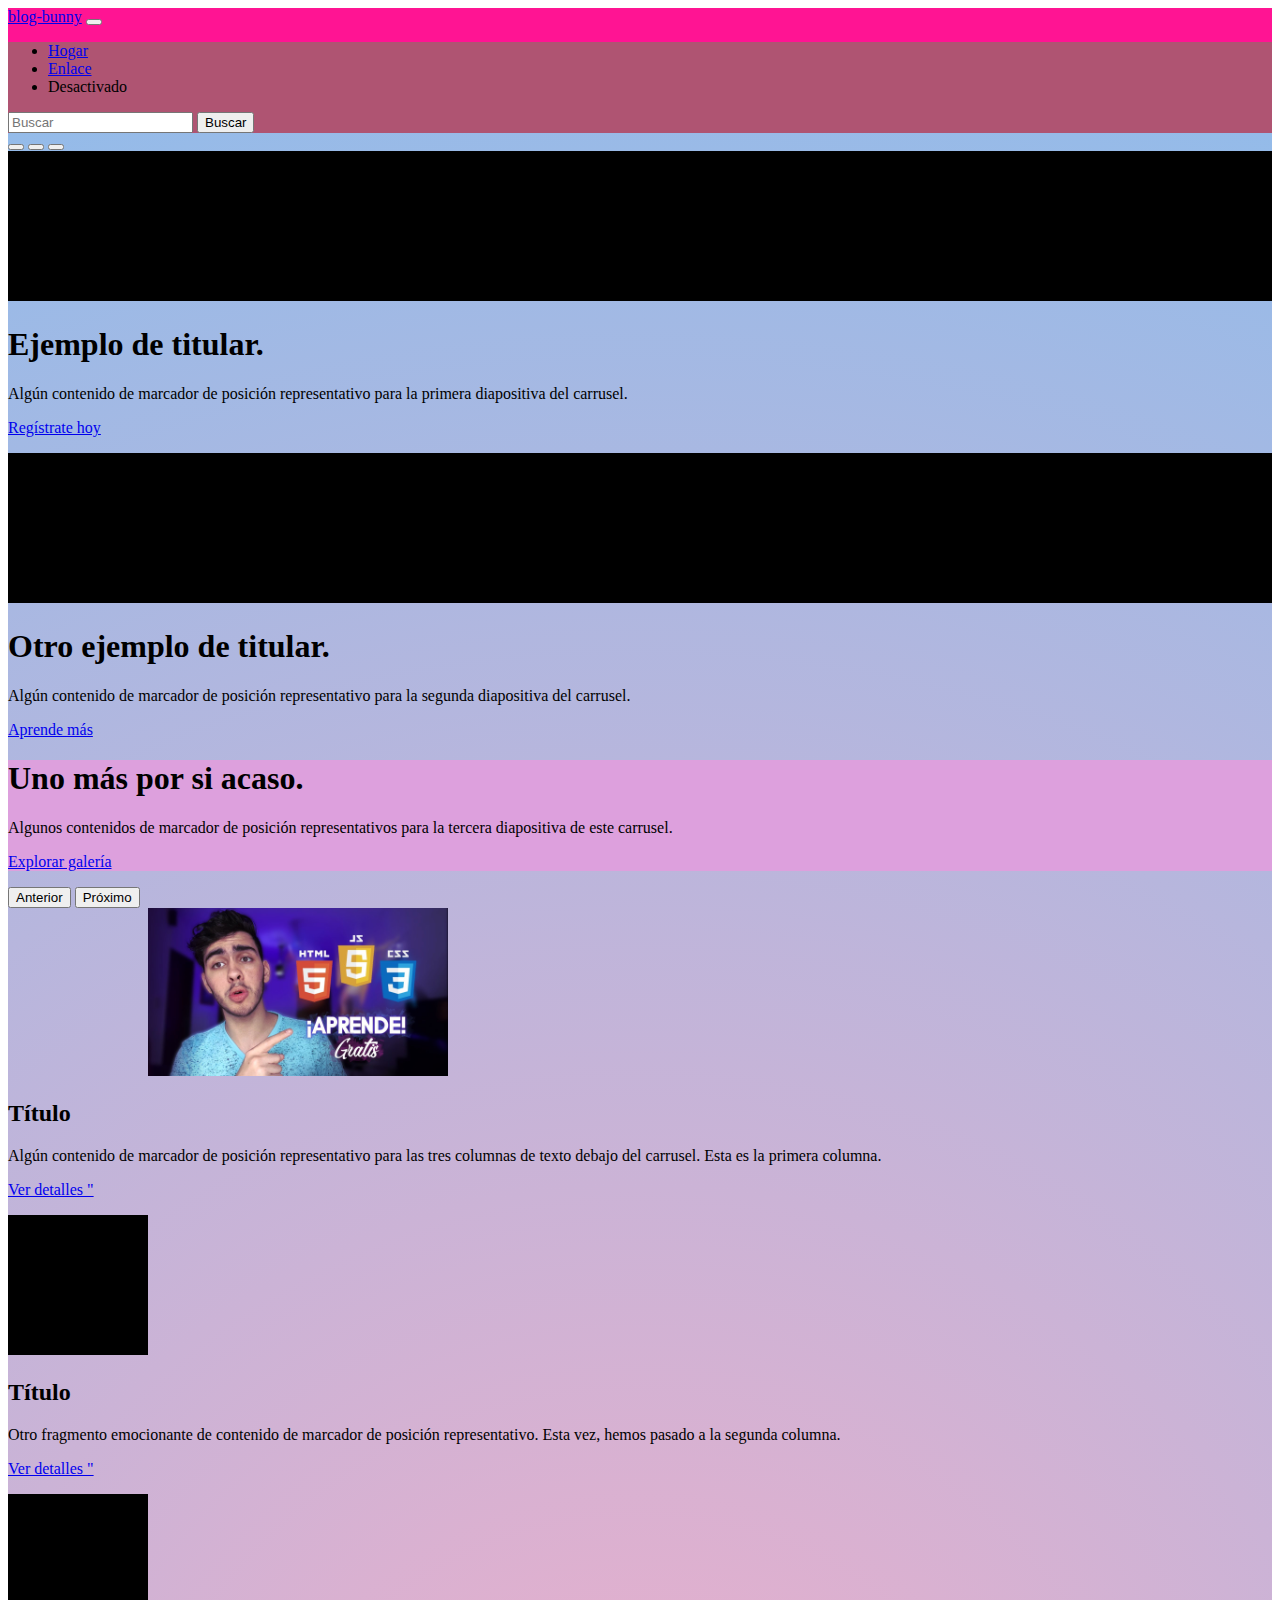
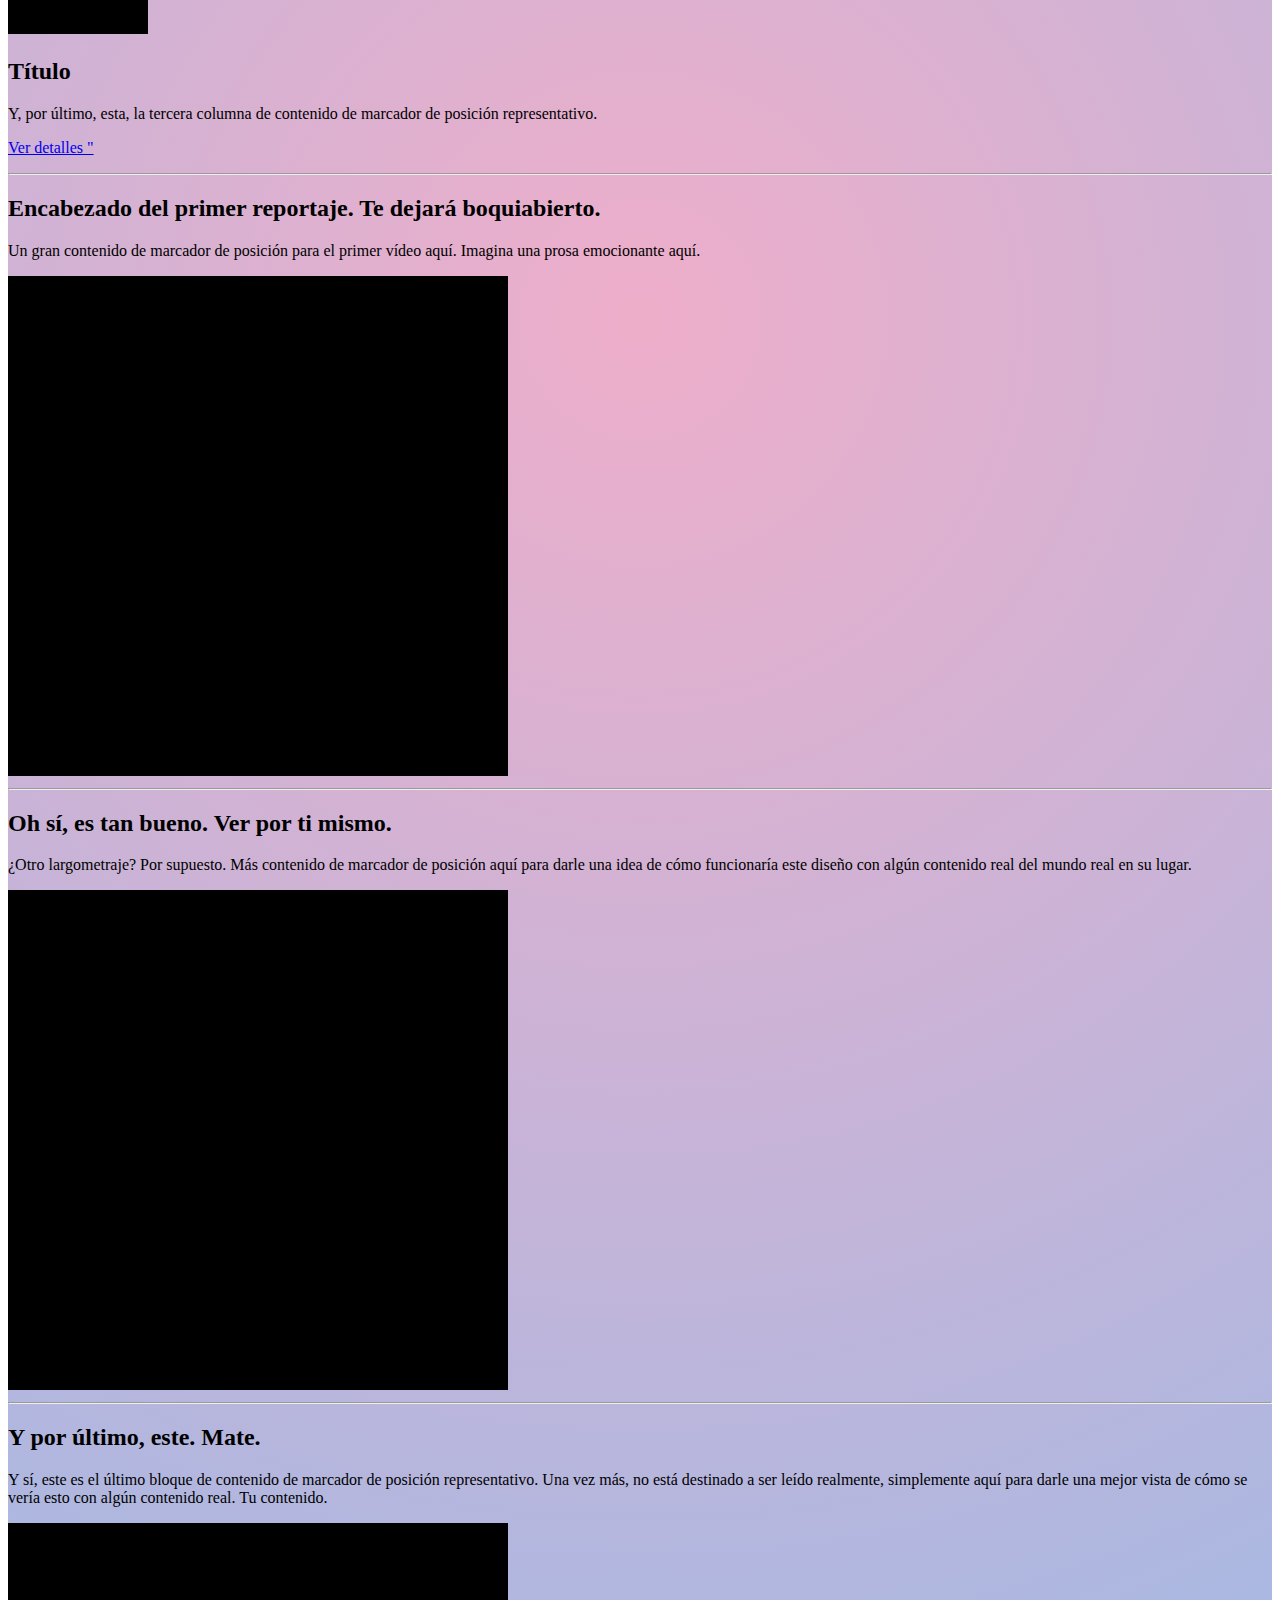
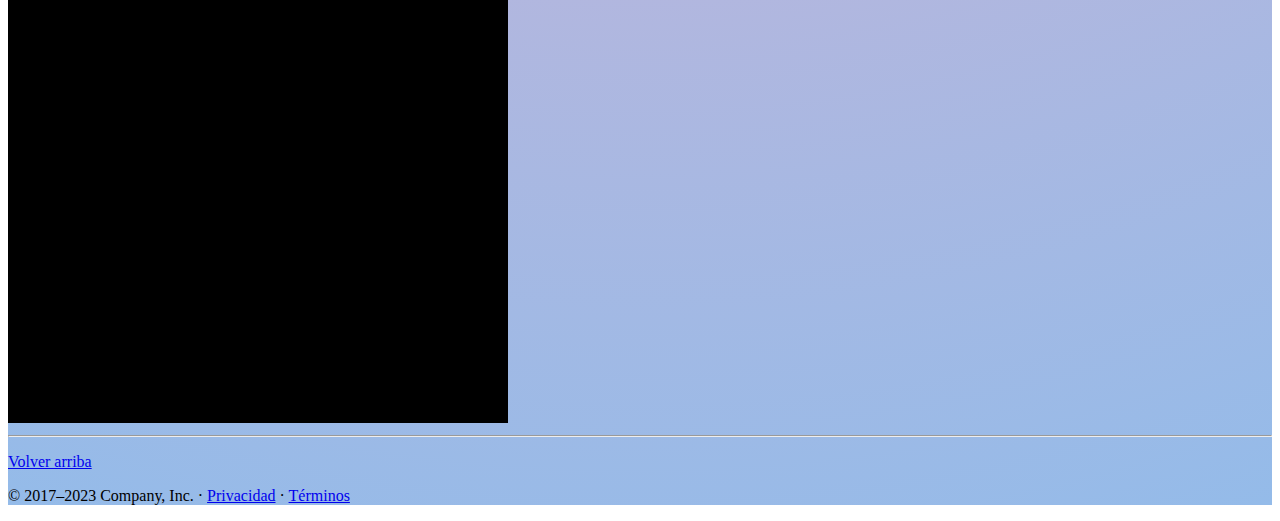
==== index.html @ 1f2a14ba "pagina principal,nv,main,etc" ====
<!DOCTYPE html>
<html lang="en">
<head>
    <meta charset="UTF-8">
    <meta http-equiv="X-UA-Compatible" content="IE=edge">
    <meta name="viewport" content="width=device-width, initial-scale=1.0">
    <title>cursos</title>
    <!-- css -->
    <link rel="stylesheet" href="style.css">
    <!--bootstrap-->
    <link href="https://cdn.jsdelivr.net/npm/bootstrap@5.3.0-alpha3/dist/css/bootstrap.min.css" rel="stylesheet" integrity="sha384-KK94CHFLLe+nY2dmCWGMq91rCGa5gtU4mk92HdvYe+M/SXH301p5ILy+dN9+nJOZ" crossorigin="anonymous">
    <!--icon-->
    <link rel="shortcut icon" href="img/icon.jpg" type="image/x-icon">

</head>
<body>
    
    <header data-bs-theme="dark" >
        <nav class="navbar navbar-expand-md navbar-dark fixed-top bg-dark ">
          <div style="background-color: deeppink;" class="container-fluid ">
            <a class="navbar-brand" href="#"><font style="vertical-align: inherit;background-color: deeppink;"><font style="vertical-align: inherit;">blog-bunny</font></font></a>
            <button class="navbar-toggler" type="button" data-bs-toggle="collapse" data-bs-target="#navbarCollapse" aria-controls="navbarCollapse" aria-expanded="false" aria-label="Navegación de palanca">
              <span class="navbar-toggler-icon"></span>
            </button>
            <div style="background-color: rgb(175, 84, 114);" class="collapse navbar-collapse " id="navbarCollapse">
              <ul class="navbar-nav me-auto mb-2 mb-md-0">
                <li class="nav-item">
                  <a class="nav-link active" aria-current="page" href="#"><font style="vertical-align: inherit;"><font style="vertical-align: inherit;">Hogar</font></font></a>
                </li>
                <li class="nav-item">
                  <a class="nav-link" href="#"><font style="vertical-align: inherit;"><font style="vertical-align: inherit;">Enlace</font></font></a>
                </li>
                <li class="nav-item">
                  <a class="nav-link disabled"><font style="vertical-align: inherit;"><font style="vertical-align: inherit;">Desactivado</font></font></a>
                </li>
              </ul>
              <form class="d-flex" role="search">
                <input class="form-control me-2" type="search" placeholder="Buscar" aria-label="Buscar">
                <button class="btn btn-outline-success" type="submit"><font style="vertical-align: inherit;"><font style="vertical-align: inherit;">Buscar</font></font></button>
              </form>
            </div>
          </div>
        </nav>
      </header>
      <main>

        <div id="myCarousel" class="carousel slide" data-bs-ride="carousel">
          <div class="carousel-indicators">
            <button type="button" data-bs-target="#myCarousel" data-bs-slide-to="0" class="" aria-label="Diapositiva 1"></button>
            <button type="button" data-bs-target="#myCarousel" data-bs-slide-to="1" aria-label="Diapositiva 2" class=""></button>
            <button type="button" data-bs-target="#myCarousel" data-bs-slide-to="2" aria-label="Diapositiva 3" class="active" aria-current="true"></button>
          </div>
          <div class="carousel-inner">
            <div class="carousel-item">
              <svg class="bd-placeholder-img" width="100%" height="100%" xmlns="http://www.w3.org/2000/svg" aria-hidden="true" preserveAspectRatio="xMidYMid slice" focusable="false"><rect width="100%" height="100%" fill="var(--bs-secondary-color)"></rect></svg>
              <div class="container">
                <div class="carousel-caption text-start">
                  <h1><font style="vertical-align: inherit;"><font style="vertical-align: inherit;">Ejemplo de titular.</font></font></h1>
                  <p><font style="vertical-align: inherit;"><font style="vertical-align: inherit;">Algún contenido de marcador de posición representativo para la primera diapositiva del carrusel.</font></font></p>
                  <p><a class="btn btn-lg btn-primary" href="#"><font style="vertical-align: inherit;"><font style="vertical-align: inherit;">Regístrate hoy</font></font></a></p>
                </div>
              </div>
            </div>
            <div class="carousel-item">
              <svg class="bd-placeholder-img" width="100%" height="100%" xmlns="http://www.w3.org/2000/svg" aria-hidden="true" preserveAspectRatio="xMidYMid slice" focusable="false"><rect width="100%" height="100%" fill="var(--bs-secondary-color)"></rect></svg>
              <div class="container">
                <div class="carousel-caption">
                  <h1><font style="vertical-align: inherit;"><font style="vertical-align: inherit;">Otro ejemplo de titular.</font></font></h1>
                  <p><font style="vertical-align: inherit;"><font style="vertical-align: inherit;">Algún contenido de marcador de posición representativo para la segunda diapositiva del carrusel.</font></font></p>
                  <p><a class="btn btn-lg btn-primary" href="#"><font style="vertical-align: inherit;"><font style="vertical-align: inherit;">Aprende más</font></font></a></p>
                </div>
              </div>
            </div>
            <div style="background-color: plum;" class="carousel-item active>
              <svg class="bd-placeholder-img" width="100%" height="100%" xmlns="http://www.w3.org/2000/svg" aria-hidden="true" preserveAspectRatio="xMidYMid slice" focusable="false"><rect width="100%" height="100%" fill="var(--bs-secondary-color)"></rect></svg>
              <div class="container">
                <div class="carousel-caption text-end">
                  <h1><font style="vertical-align: inherit;"><font style="vertical-align: inherit;">Uno más por si acaso.</font></font></h1>
                  <p><font style="vertical-align: inherit;"><font style="vertical-align: inherit;">Algunos contenidos de marcador de posición representativos para la tercera diapositiva de este carrusel.</font></font></p>
                  <p><a class="btn btn-lg btn-primary" href="#"><font style="vertical-align: inherit;"><font style="vertical-align: inherit;">Explorar galería</font></font></a></p>
                </div>
              </div>
            </div>
          </div>
          <button class="carousel-control-prev" type="button" data-bs-target="#myCarousel" data-bs-slide="prev">
            <span class="carousel-control-prev-icon" aria-hidden="true"></span>
            <span class="visually-hidden"><font style="vertical-align: inherit;"><font style="vertical-align: inherit;">Anterior</font></font></span>
          </button>
          <button class="carousel-control-next" type="button" data-bs-target="#myCarousel" data-bs-slide="next">
            <span class="carousel-control-next-icon" aria-hidden="true"></span>
            <span class="visually-hidden"><font style="vertical-align: inherit;"><font style="vertical-align: inherit;">Próximo</font></font></span>
          </button>
        </div>
      
      
        <!-- cuerpo de pagina
        ================================================== -->
        <!--  -->
      
        <div class="container marketing">
      
          <!-- Three columns of text below the carousel -->
          <div class="row">
            <div class="col-lg-4">
              <svg class="bd-placeholder-img rounded-circle" width="140" height="140" xmlns="http://www.w3.org/2000/svg" role="img" aria-label="Marcador de posición" preserveAspectRatio="xMidYMid slice" focusable="false"><img style="width: 300px;" src="img/dalto.jpg" alt=""><title>Placeholder</title><rect width="100%" height="100%" fill="var(--bs-secondary-color)"></rect></svg>
              <h2 class="fw-normal"><font style="vertical-align: inherit;"><font style="vertical-align: inherit;">Título</font></font></h2>
              <p><font style="vertical-align: inherit;"><font style="vertical-align: inherit;">Algún contenido de marcador de posición representativo para las tres columnas de texto debajo del carrusel. </font><font style="vertical-align: inherit;">Esta es la primera columna.</font></font></p>
              <p><a class="btn btn-secondary" href="#"><font style="vertical-align: inherit;"><font style="vertical-align: inherit;">Ver detalles "</font></font></a></p>
            </div><!-- /.col-lg-4 -->
            <div class="col-lg-4">
              <svg class="bd-placeholder-img rounded-circle" width="140" height="140" xmlns="http://www.w3.org/2000/svg" role="img" aria-label="Marcador de posición" preserveAspectRatio="xMidYMid slice" focusable="false"><title>Placeholder</title><rect width="100%" height="100%" fill="var(--bs-secondary-color)"></rect></svg>
              <h2 class="fw-normal"><font style="vertical-align: inherit;"><font style="vertical-align: inherit;">Título</font></font></h2>
              <p><font style="vertical-align: inherit;"><font style="vertical-align: inherit;">Otro fragmento emocionante de contenido de marcador de posición representativo. </font><font style="vertical-align: inherit;">Esta vez, hemos pasado a la segunda columna.</font></font></p>
              <p><a class="btn btn-secondary" href="#"><font style="vertical-align: inherit;"><font style="vertical-align: inherit;">Ver detalles "</font></font></a></p>
            </div><!-- /.col-lg-4 -->
            <div class="col-lg-4">
              <svg class="bd-placeholder-img rounded-circle" width="140" height="140" xmlns="http://www.w3.org/2000/svg" role="img" aria-label="Marcador de posición" preserveAspectRatio="xMidYMid slice" focusable="false"><title>Placeholder</title><rect width="100%" height="100%" fill="var(--bs-secondary-color)"></rect></svg>
              <h2 class="fw-normal"><font style="vertical-align: inherit;"><font style="vertical-align: inherit;">Título</font></font></h2>
              <p><font style="vertical-align: inherit;"><font style="vertical-align: inherit;">Y, por último, esta, la tercera columna de contenido de marcador de posición representativo.</font></font></p>
              <p><a class="btn btn-secondary" href="#"><font style="vertical-align: inherit;"><font style="vertical-align: inherit;">Ver detalles "</font></font></a></p>
            </div><!-- /.col-lg-4 -->
          </div><!-- /.row -->
      
      
          <!-- START THE FEATURETTES -->
      
          <hr class="featurette-divider">
      
          <div class="row featurette">
            <div class="col-md-7">
              <h2 class="featurette-heading fw-normal lh-1"><font style="vertical-align: inherit;"><font style="vertical-align: inherit;">Encabezado del primer reportaje. </font></font><span class="text-body-secondary"><font style="vertical-align: inherit;"><font style="vertical-align: inherit;">Te dejará boquiabierto.</font></font></span></h2>
              <p class="lead"><font style="vertical-align: inherit;"><font style="vertical-align: inherit;">Un gran contenido de marcador de posición para el primer vídeo aquí. </font><font style="vertical-align: inherit;">Imagina una prosa emocionante aquí.</font></font></p>
            </div>
            <div class="col-md-5">
              <svg class="bd-placeholder-img bd-placeholder-img-lg featurette-image img-fluid mx-auto" width="500" height="500" xmlns="http://www.w3.org/2000/svg" role="img" aria-label="Marcador de posición: 500x500" preserveAspectRatio="xMidYMid slice" focusable="false"><title>Placeholder</title><rect width="100%" height="100%" fill="var(--bs-secondary-bg)"></rect><text x="50%" y="50%" fill="var(--bs-secondary-color)" dy=".3em">500x500</text></svg>
            </div>
          </div>
      
          <hr class="featurette-divider">
      
          <div class="row featurette">
            <div class="col-md-7 order-md-2">
              <h2 class="featurette-heading fw-normal lh-1"><font style="vertical-align: inherit;"><font style="vertical-align: inherit;">Oh sí, es tan bueno. </font></font><span class="text-body-secondary"><font style="vertical-align: inherit;"><font style="vertical-align: inherit;">Ver por ti mismo.</font></font></span></h2>
              <p class="lead"><font style="vertical-align: inherit;"><font style="vertical-align: inherit;">¿Otro largometraje? </font><font style="vertical-align: inherit;">Por supuesto. </font><font style="vertical-align: inherit;">Más contenido de marcador de posición aquí para darle una idea de cómo funcionaría este diseño con algún contenido real del mundo real en su lugar.</font></font></p>
            </div>
            <div class="col-md-5 order-md-1">
              <svg class="bd-placeholder-img bd-placeholder-img-lg featurette-image img-fluid mx-auto" width="500" height="500" xmlns="http://www.w3.org/2000/svg" role="img" aria-label="Marcador de posición: 500x500" preserveAspectRatio="xMidYMid slice" focusable="false"><title>Placeholder</title><rect width="100%" height="100%" fill="var(--bs-secondary-bg)"></rect><text x="50%" y="50%" fill="var(--bs-secondary-color)" dy=".3em">500x500</text></svg>
            </div>
          </div>
      
          <hr class="featurette-divider">
      
          <div class="row featurette">
            <div class="col-md-7">
              <h2 class="featurette-heading fw-normal lh-1"><font style="vertical-align: inherit;"><font style="vertical-align: inherit;">Y por último, este. </font></font><span class="text-body-secondary"><font style="vertical-align: inherit;"><font style="vertical-align: inherit;">Mate.</font></font></span></h2>
              <p class="lead"><font style="vertical-align: inherit;"><font style="vertical-align: inherit;">Y sí, este es el último bloque de contenido de marcador de posición representativo. </font><font style="vertical-align: inherit;">Una vez más, no está destinado a ser leído realmente, simplemente aquí para darle una mejor vista de cómo se vería esto con algún contenido real. </font><font style="vertical-align: inherit;">Tu contenido.</font></font></p>
            </div>
            <div class="col-md-5">
              <svg class="bd-placeholder-img bd-placeholder-img-lg featurette-image img-fluid mx-auto" width="500" height="500" xmlns="http://www.w3.org/2000/svg" role="img" aria-label="Marcador de posición: 500x500" preserveAspectRatio="xMidYMid slice" focusable="false"><title>Placeholder</title><rect width="100%" height="100%" fill="var(--bs-secondary-bg)"></rect><text x="50%" y="50%" fill="var(--bs-secondary-color)" dy=".3em">500x500</text></svg>
            </div>
          </div>
      
          <hr class="featurette-divider">
      
          <!-- /END THE FEATURETTES -->
      
        </div><!-- /.container -->
      
      
        <!-- FOOTER -->
        <footer class="container">
          <p class="float-end"><a href="#"><font style="vertical-align: inherit;"><font style="vertical-align: inherit;">Volver arriba</font></font></a></p>
          <p><font style="vertical-align: inherit;"><font style="vertical-align: inherit;">© 2017–2023 Company, Inc. · </font></font><a href="#"><font style="vertical-align: inherit;"><font style="vertical-align: inherit;">Privacidad</font></font></a><font style="vertical-align: inherit;"><font style="vertical-align: inherit;"> · </font></font><a href="#"><font style="vertical-align: inherit;"><font style="vertical-align: inherit;">Términos</font></font></a></p>
        </footer>
      </main>
</body>
</html>
---- style.css ----
header{
    background-color: palevioletred;
}
main{
    background: rgb(238,174,202);
    background: radial-gradient(circle, rgba(238,174,202,1) 0%, rgba(148,187,233,1) 100%);
}
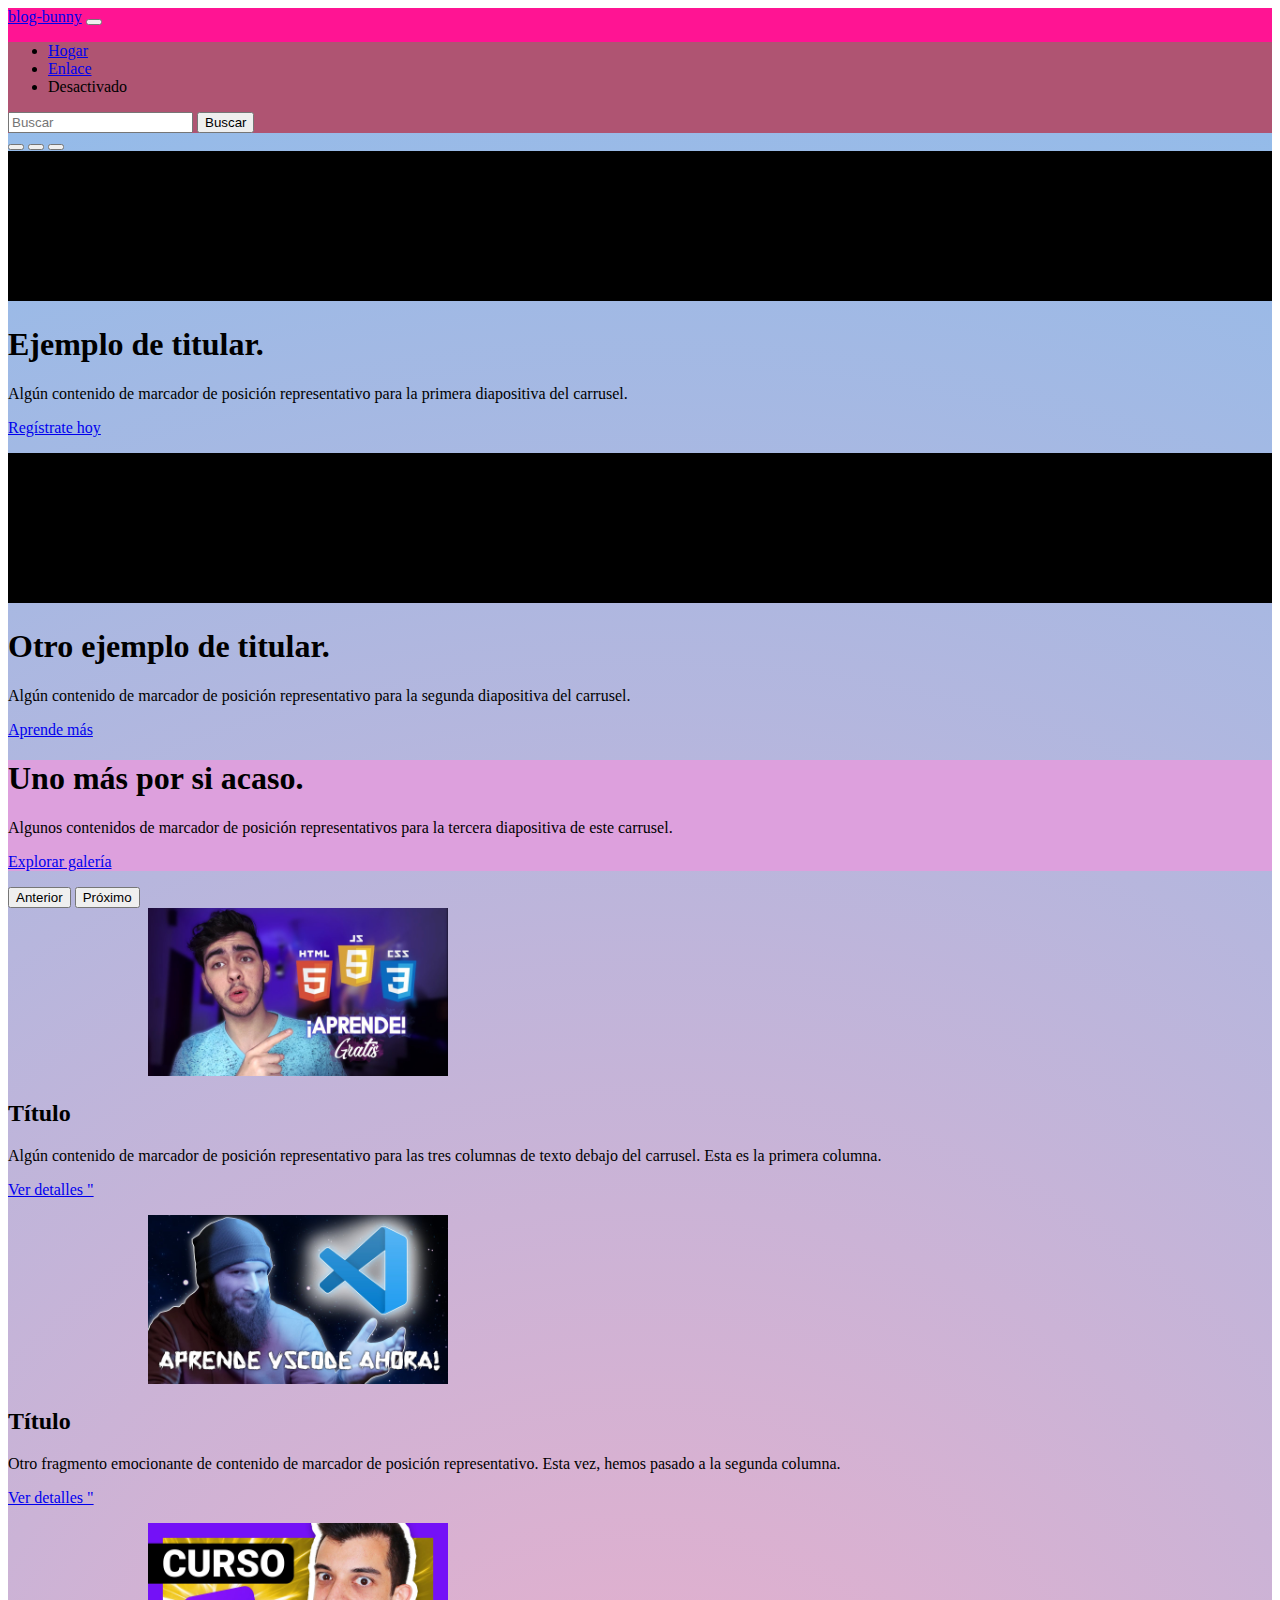
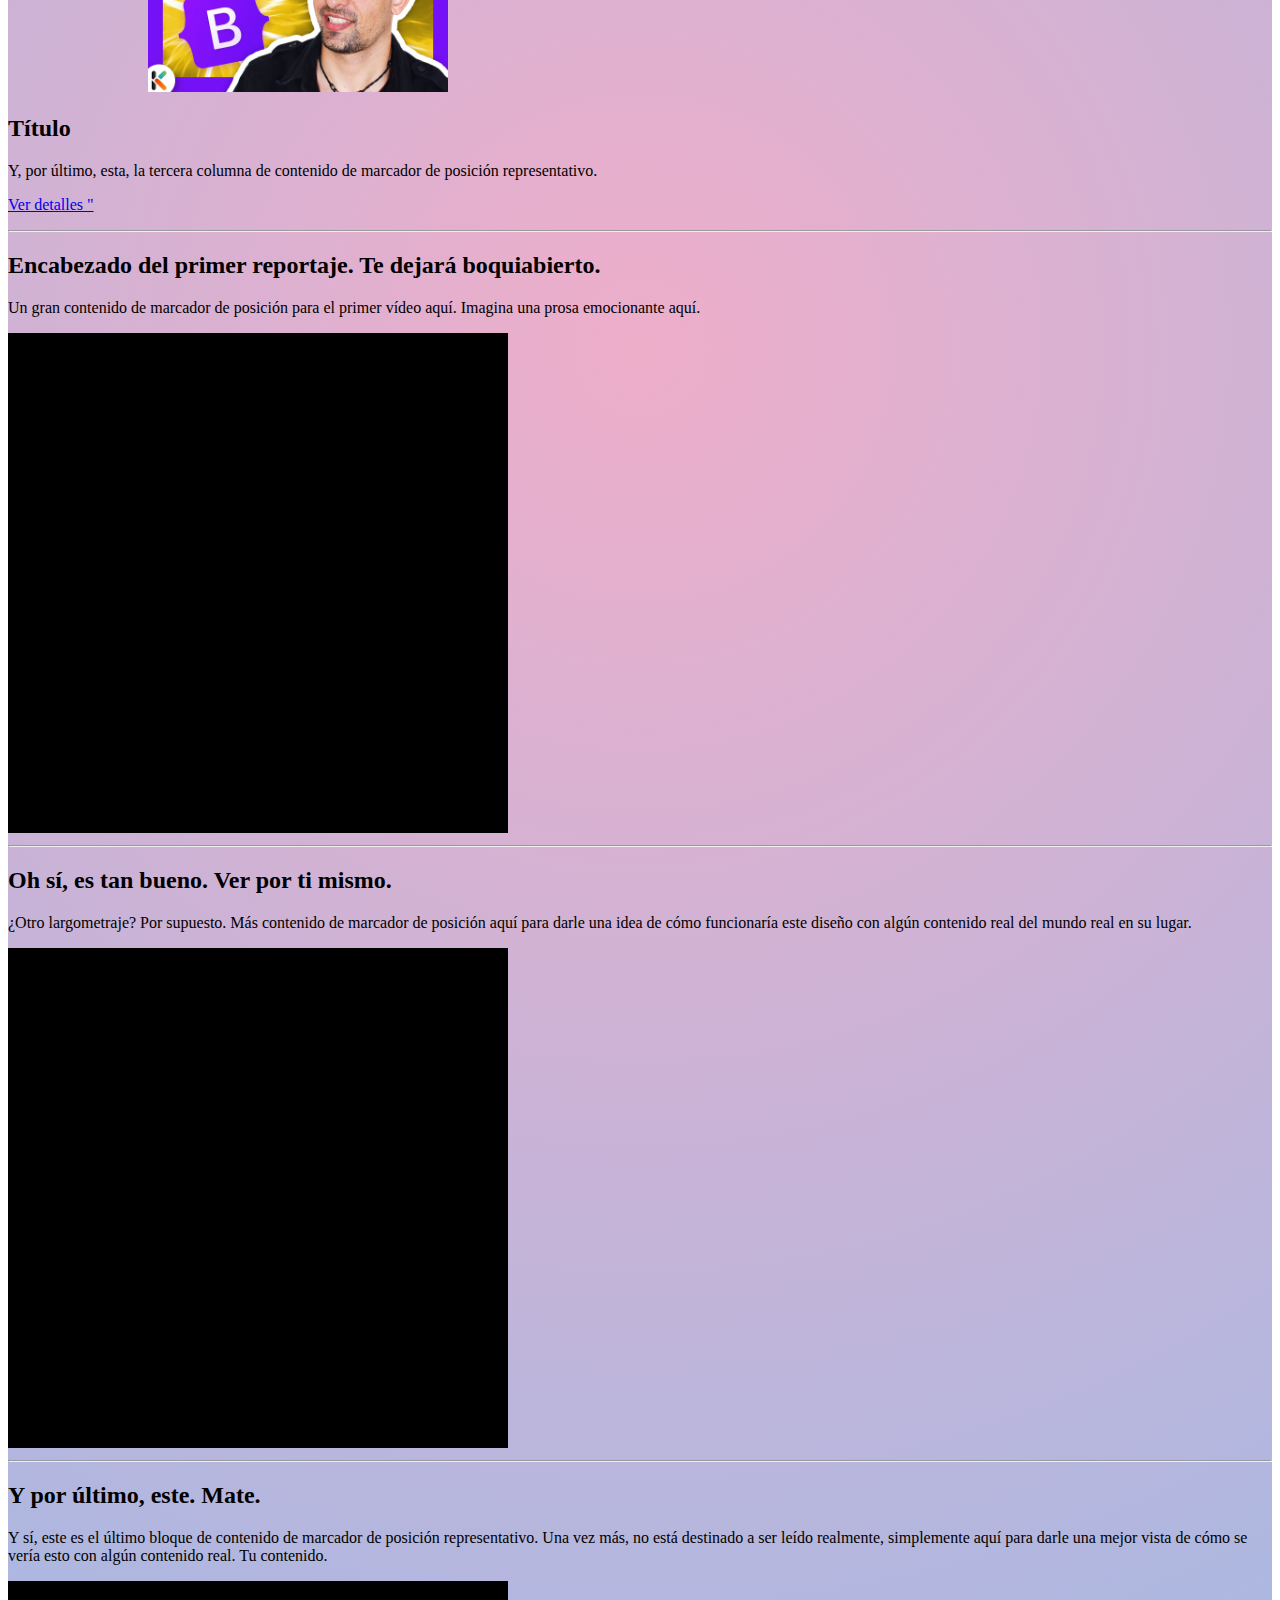
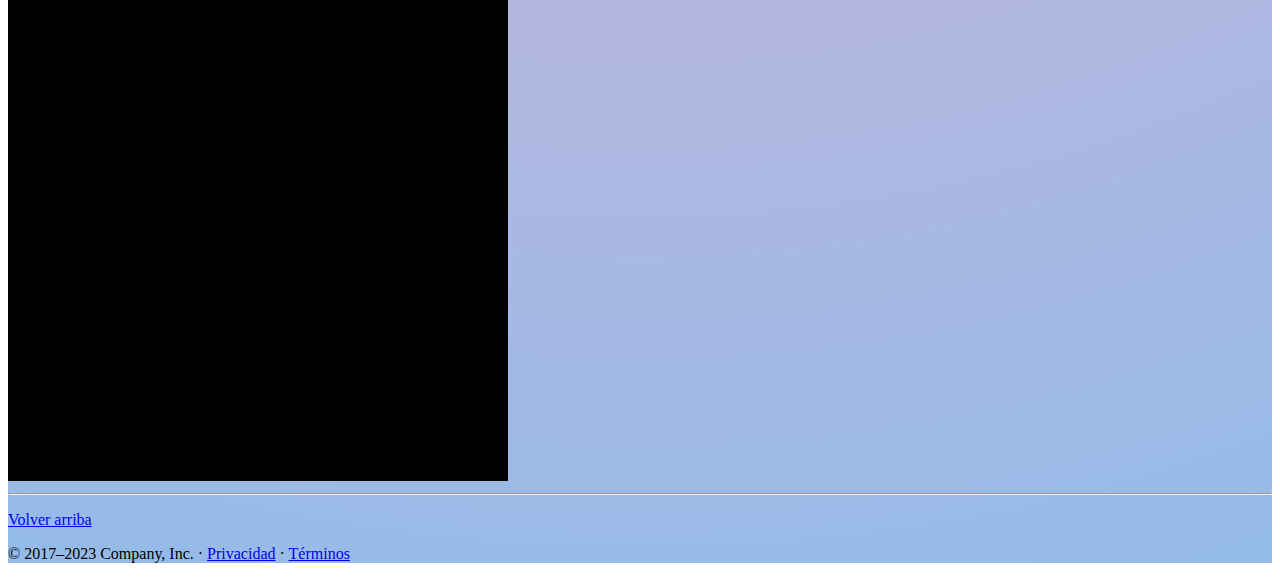
==== commit cadc8330: "cam3,imagenes cursos" ====
--- a/index.html
+++ b/index.html
@@ -108,13 +108,13 @@
               <p><a class="btn btn-secondary" href="#"><font style="vertical-align: inherit;"><font style="vertical-align: inherit;">Ver detalles "</font></font></a></p>
             </div><!-- /.col-lg-4 -->
             <div class="col-lg-4">
-              <svg class="bd-placeholder-img rounded-circle" width="140" height="140" xmlns="http://www.w3.org/2000/svg" role="img" aria-label="Marcador de posición" preserveAspectRatio="xMidYMid slice" focusable="false"><title>Placeholder</title><rect width="100%" height="100%" fill="var(--bs-secondary-color)"></rect></svg>
+              <svg class="bd-placeholder-img rounded-circle" width="140" height="140" xmlns="http://www.w3.org/2000/svg" role="img" aria-label="Marcador de posición" preserveAspectRatio="xMidYMid slice" focusable="false"><img style="width: 300px;"  src="img/hola-mundo.jpg" alt=""><title>Placeholder</title><rect width="100%" height="100%" fill="var(--bs-secondary-color)"></rect></svg>
               <h2 class="fw-normal"><font style="vertical-align: inherit;"><font style="vertical-align: inherit;">Título</font></font></h2>
               <p><font style="vertical-align: inherit;"><font style="vertical-align: inherit;">Otro fragmento emocionante de contenido de marcador de posición representativo. </font><font style="vertical-align: inherit;">Esta vez, hemos pasado a la segunda columna.</font></font></p>
               <p><a class="btn btn-secondary" href="#"><font style="vertical-align: inherit;"><font style="vertical-align: inherit;">Ver detalles "</font></font></a></p>
             </div><!-- /.col-lg-4 -->
             <div class="col-lg-4">
-              <svg class="bd-placeholder-img rounded-circle" width="140" height="140" xmlns="http://www.w3.org/2000/svg" role="img" aria-label="Marcador de posición" preserveAspectRatio="xMidYMid slice" focusable="false"><title>Placeholder</title><rect width="100%" height="100%" fill="var(--bs-secondary-color)"></rect></svg>
+              <svg class="bd-placeholder-img rounded-circle" width="140" height="140" xmlns="http://www.w3.org/2000/svg" role="img" aria-label="Marcador de posición" preserveAspectRatio="xMidYMid slice" focusable="false"><img style="width: 300px;"  src="img/bootstrap.jpg" alt=""><title>Placeholder</title><rect width="100%" height="100%" fill="var(--bs-secondary-color)"></rect></svg>
               <h2 class="fw-normal"><font style="vertical-align: inherit;"><font style="vertical-align: inherit;">Título</font></font></h2>
               <p><font style="vertical-align: inherit;"><font style="vertical-align: inherit;">Y, por último, esta, la tercera columna de contenido de marcador de posición representativo.</font></font></p>
               <p><a class="btn btn-secondary" href="#"><font style="vertical-align: inherit;"><font style="vertical-align: inherit;">Ver detalles "</font></font></a></p>
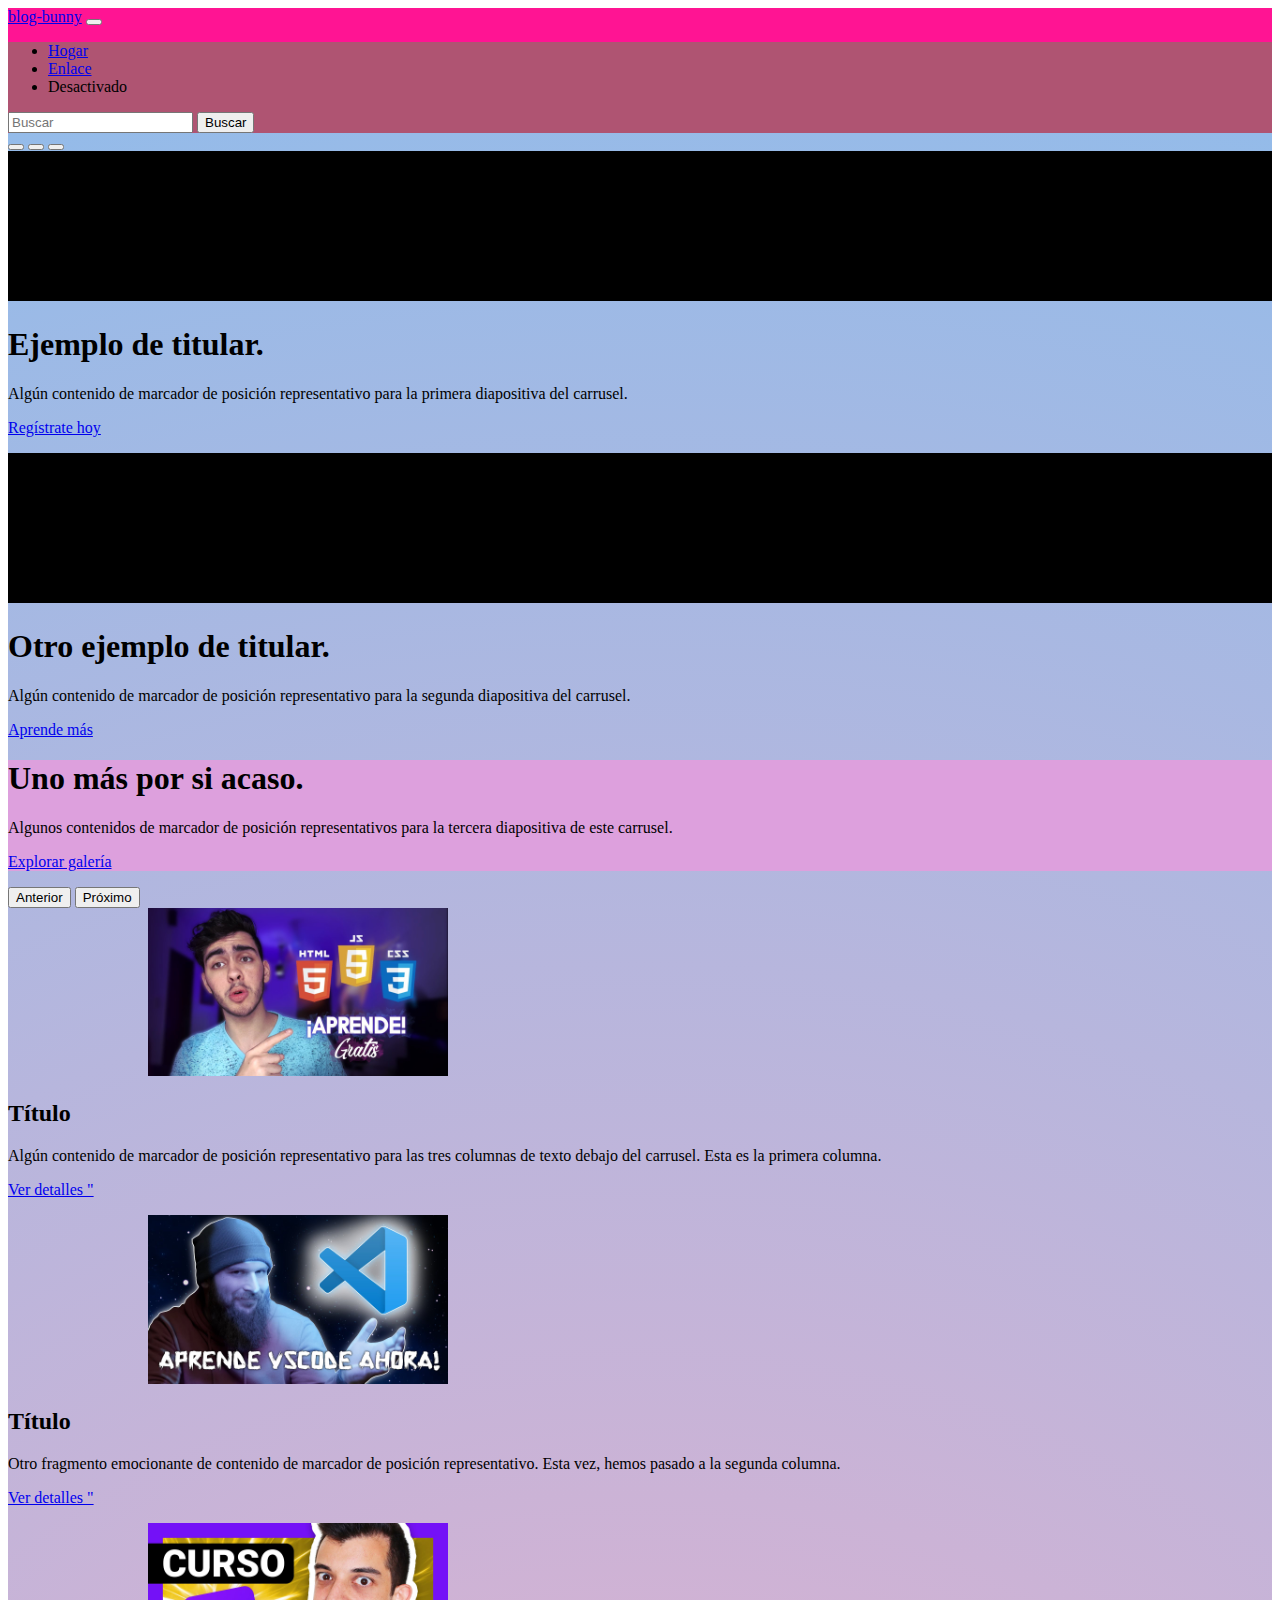
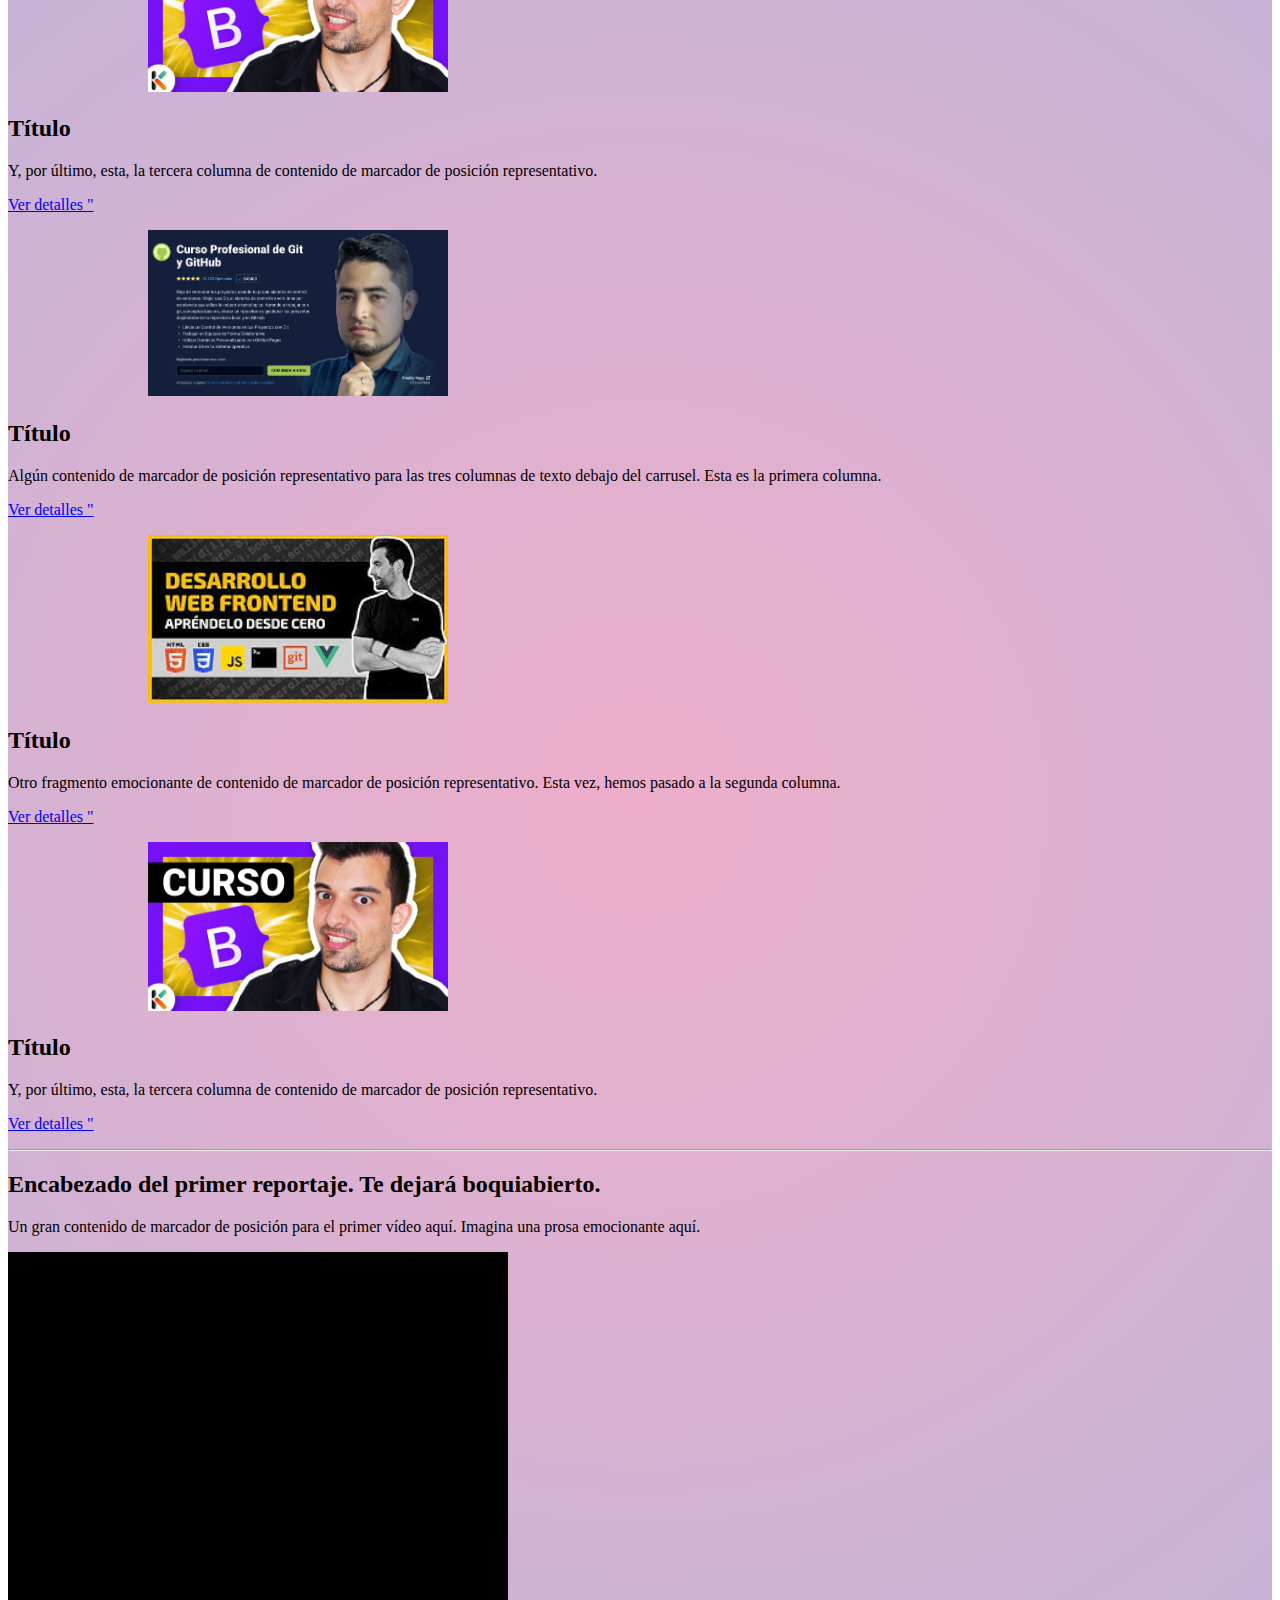
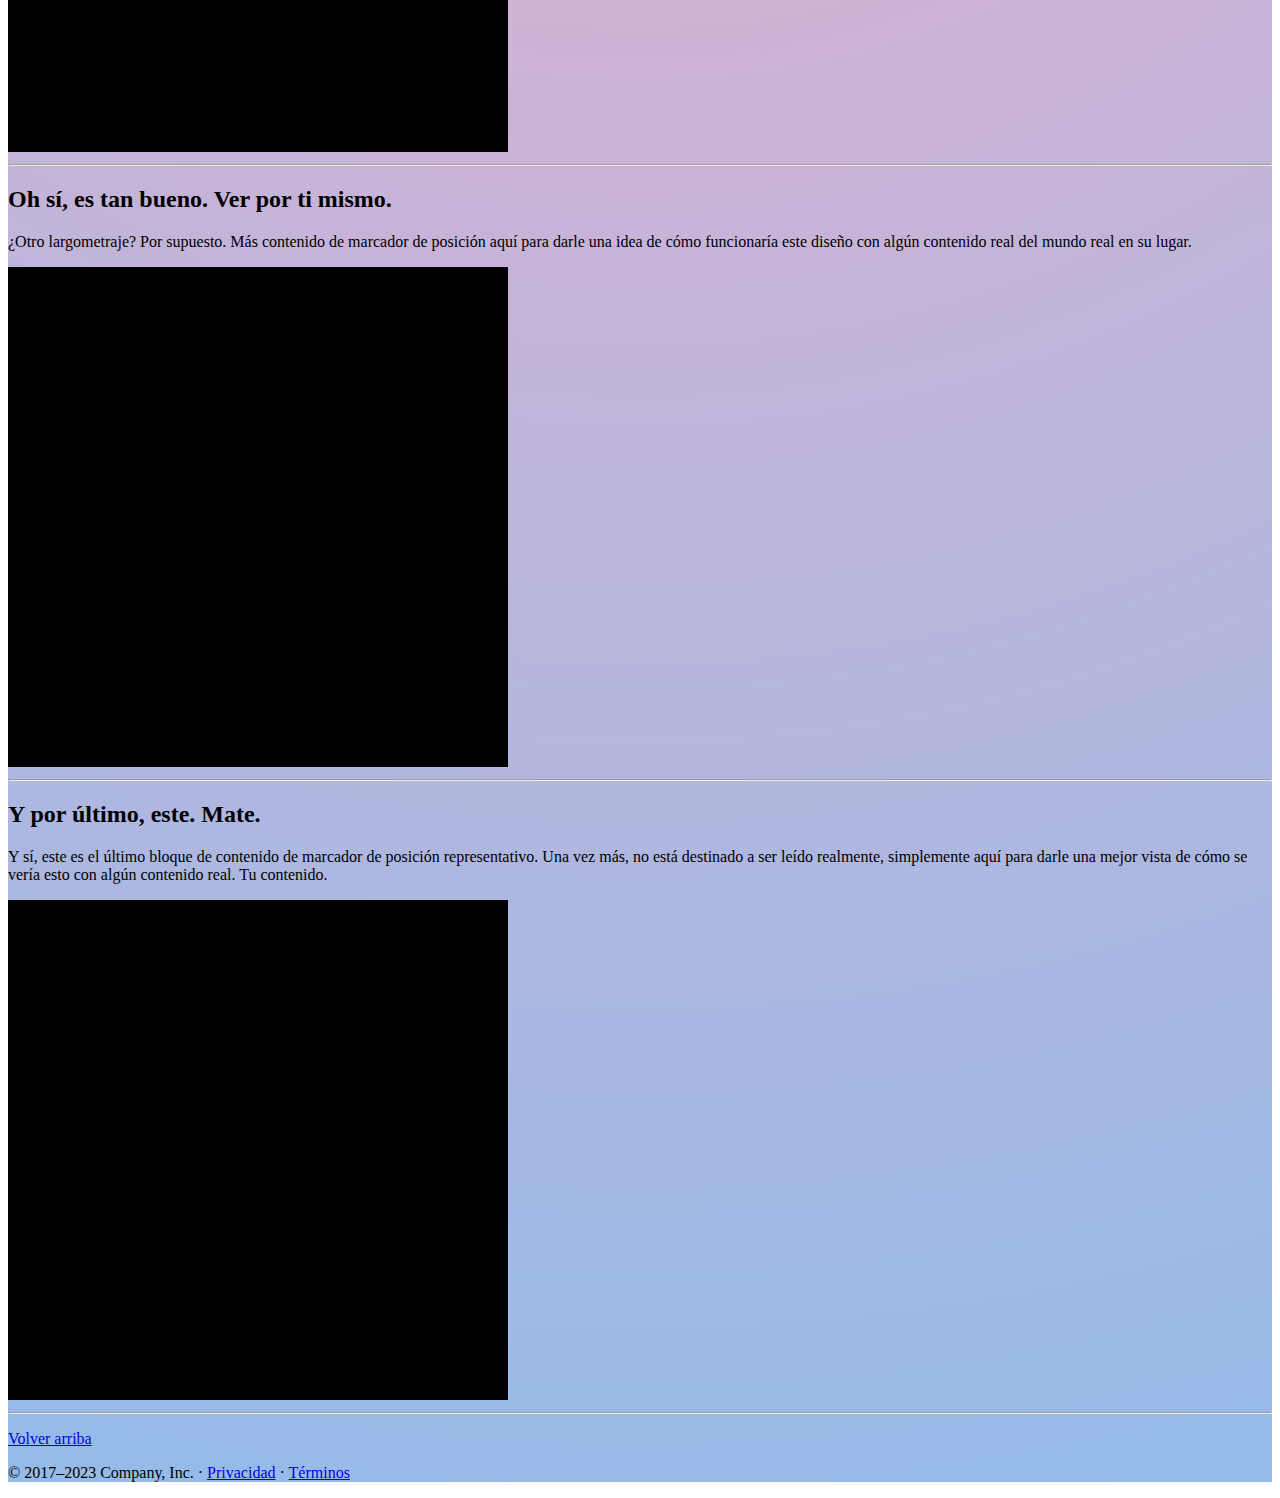
==== commit 99f02ad1: "segundo bloque de cursos" ====
--- a/index.html
+++ b/index.html
@@ -95,20 +95,44 @@
       
         <!-- cuerpo de pagina
         ================================================== -->
-        <!--  -->
+        <!-- Primer bloque de cursos -->
       
         <div class="container marketing">
       
-          <!-- Three columns of text below the carousel -->
+          <!--  -->
           <div class="row">
+            <!--cursos soy dalto(html,css,javascrip)-->
             <div class="col-lg-4">
               <svg class="bd-placeholder-img rounded-circle" width="140" height="140" xmlns="http://www.w3.org/2000/svg" role="img" aria-label="Marcador de posición" preserveAspectRatio="xMidYMid slice" focusable="false"><img style="width: 300px;" src="img/dalto.jpg" alt=""><title>Placeholder</title><rect width="100%" height="100%" fill="var(--bs-secondary-color)"></rect></svg>
               <h2 class="fw-normal"><font style="vertical-align: inherit;"><font style="vertical-align: inherit;">Título</font></font></h2>
               <p><font style="vertical-align: inherit;"><font style="vertical-align: inherit;">Algún contenido de marcador de posición representativo para las tres columnas de texto debajo del carrusel. </font><font style="vertical-align: inherit;">Esta es la primera columna.</font></font></p>
               <p><a class="btn btn-secondary" href="#"><font style="vertical-align: inherit;"><font style="vertical-align: inherit;">Ver detalles "</font></font></a></p>
+            </div><!--cursos con Hola Mundo (visual studio code)-->
+            <div class="col-lg-4">
+              <svg class="bd-placeholder-img rounded-circle" width="140" height="140" xmlns="http://www.w3.org/2000/svg" role="img" aria-label="Marcador de posición" preserveAspectRatio="xMidYMid slice" focusable="false"><img style="width: 300px;"  src="img/hola-mundo.jpg" alt=""><title>Placeholder</title><rect width="100%" height="100%" fill="var(--bs-secondary-color)"></rect></svg>
+              <h2 class="fw-normal"><font style="vertical-align: inherit;"><font style="vertical-align: inherit;">Título</font></font></h2>
+              <p><font style="vertical-align: inherit;"><font style="vertical-align: inherit;">Otro fragmento emocionante de contenido de marcador de posición representativo. </font><font style="vertical-align: inherit;">Esta vez, hemos pasado a la segunda columna.</font></font></p>
+              <p><a class="btn btn-secondary" href="#"><font style="vertical-align: inherit;"><font style="vertical-align: inherit;">Ver detalles "</font></font></a></p>
+            </div><!-- kiko palomares(Bootstrap) -->
+            <div class="col-lg-4">
+              <svg class="bd-placeholder-img rounded-circle" width="140" height="140" xmlns="http://www.w3.org/2000/svg" role="img" aria-label="Marcador de posición" preserveAspectRatio="xMidYMid slice" focusable="false"><img style="width: 300px;"  src="img/bootstrap.jpg" alt=""><title>Placeholder</title><rect width="100%" height="100%" fill="var(--bs-secondary-color)"></rect></svg>
+              <h2 class="fw-normal"><font style="vertical-align: inherit;"><font style="vertical-align: inherit;">Título</font></font></h2>
+              <p><font style="vertical-align: inherit;"><font style="vertical-align: inherit;">Y, por último, esta, la tercera columna de contenido de marcador de posición representativo.</font></font></p>
+              <p><a class="btn btn-secondary" href="#"><font style="vertical-align: inherit;"><font style="vertical-align: inherit;">Ver detalles "</font></font></a></p>
             </div><!-- /.col-lg-4 -->
-            <div class="col-lg-4">
-              <svg class="bd-placeholder-img rounded-circle" width="140" height="140" xmlns="http://www.w3.org/2000/svg" role="img" aria-label="Marcador de posición" preserveAspectRatio="xMidYMid slice" focusable="false"><img style="width: 300px;"  src="img/hola-mundo.jpg" alt=""><title>Placeholder</title><rect width="100%" height="100%" fill="var(--bs-secondary-color)"></rect></svg>
+          </div><!-- /.row -->
+          
+          <!--segunto bloque de  cursos-->
+          <div  class="row">
+            <!--Freddy Vega(gitHub y git)-->
+            <div class="col-lg-4">
+              <svg class="bd-placeholder-img rounded-circle" width="140" height="140" xmlns="http://www.w3.org/2000/svg" role="img" aria-label="Marcador de posición" preserveAspectRatio="xMidYMid slice" focusable="false"><img style="width: 300px;" src="img/gitHub.jpg" alt=""><title>Placeholder</title><rect width="100%" height="100%" fill="var(--bs-secondary-color)"></rect></svg>
+              <h2 class="fw-normal"><font style="vertical-align: inherit;"><font style="vertical-align: inherit;">Título</font></font></h2>
+              <p><font style="vertical-align: inherit;"><font style="vertical-align: inherit;">Algún contenido de marcador de posición representativo para las tres columnas de texto debajo del carrusel. </font><font style="vertical-align: inherit;">Esta es la primera columna.</font></font></p>
+              <p><a class="btn btn-secondary" href="#"><font style="vertical-align: inherit;"><font style="vertical-align: inherit;">Ver detalles "</font></font></a></p>
+            </div><!-- Wmedia(Desarrollo Web Frontend)-->
+            <div class="col-lg-4">
+              <svg class="bd-placeholder-img rounded-circle" width="140" height="140" xmlns="http://www.w3.org/2000/svg" role="img" aria-label="Marcador de posición" preserveAspectRatio="xMidYMid slice" focusable="false"><img style="width: 300px;"  src="img/desarrolloweb.jpg" alt=""><title>Placeholder</title><rect width="100%" height="100%" fill="var(--bs-secondary-color)"></rect></svg>
               <h2 class="fw-normal"><font style="vertical-align: inherit;"><font style="vertical-align: inherit;">Título</font></font></h2>
               <p><font style="vertical-align: inherit;"><font style="vertical-align: inherit;">Otro fragmento emocionante de contenido de marcador de posición representativo. </font><font style="vertical-align: inherit;">Esta vez, hemos pasado a la segunda columna.</font></font></p>
               <p><a class="btn btn-secondary" href="#"><font style="vertical-align: inherit;"><font style="vertical-align: inherit;">Ver detalles "</font></font></a></p>
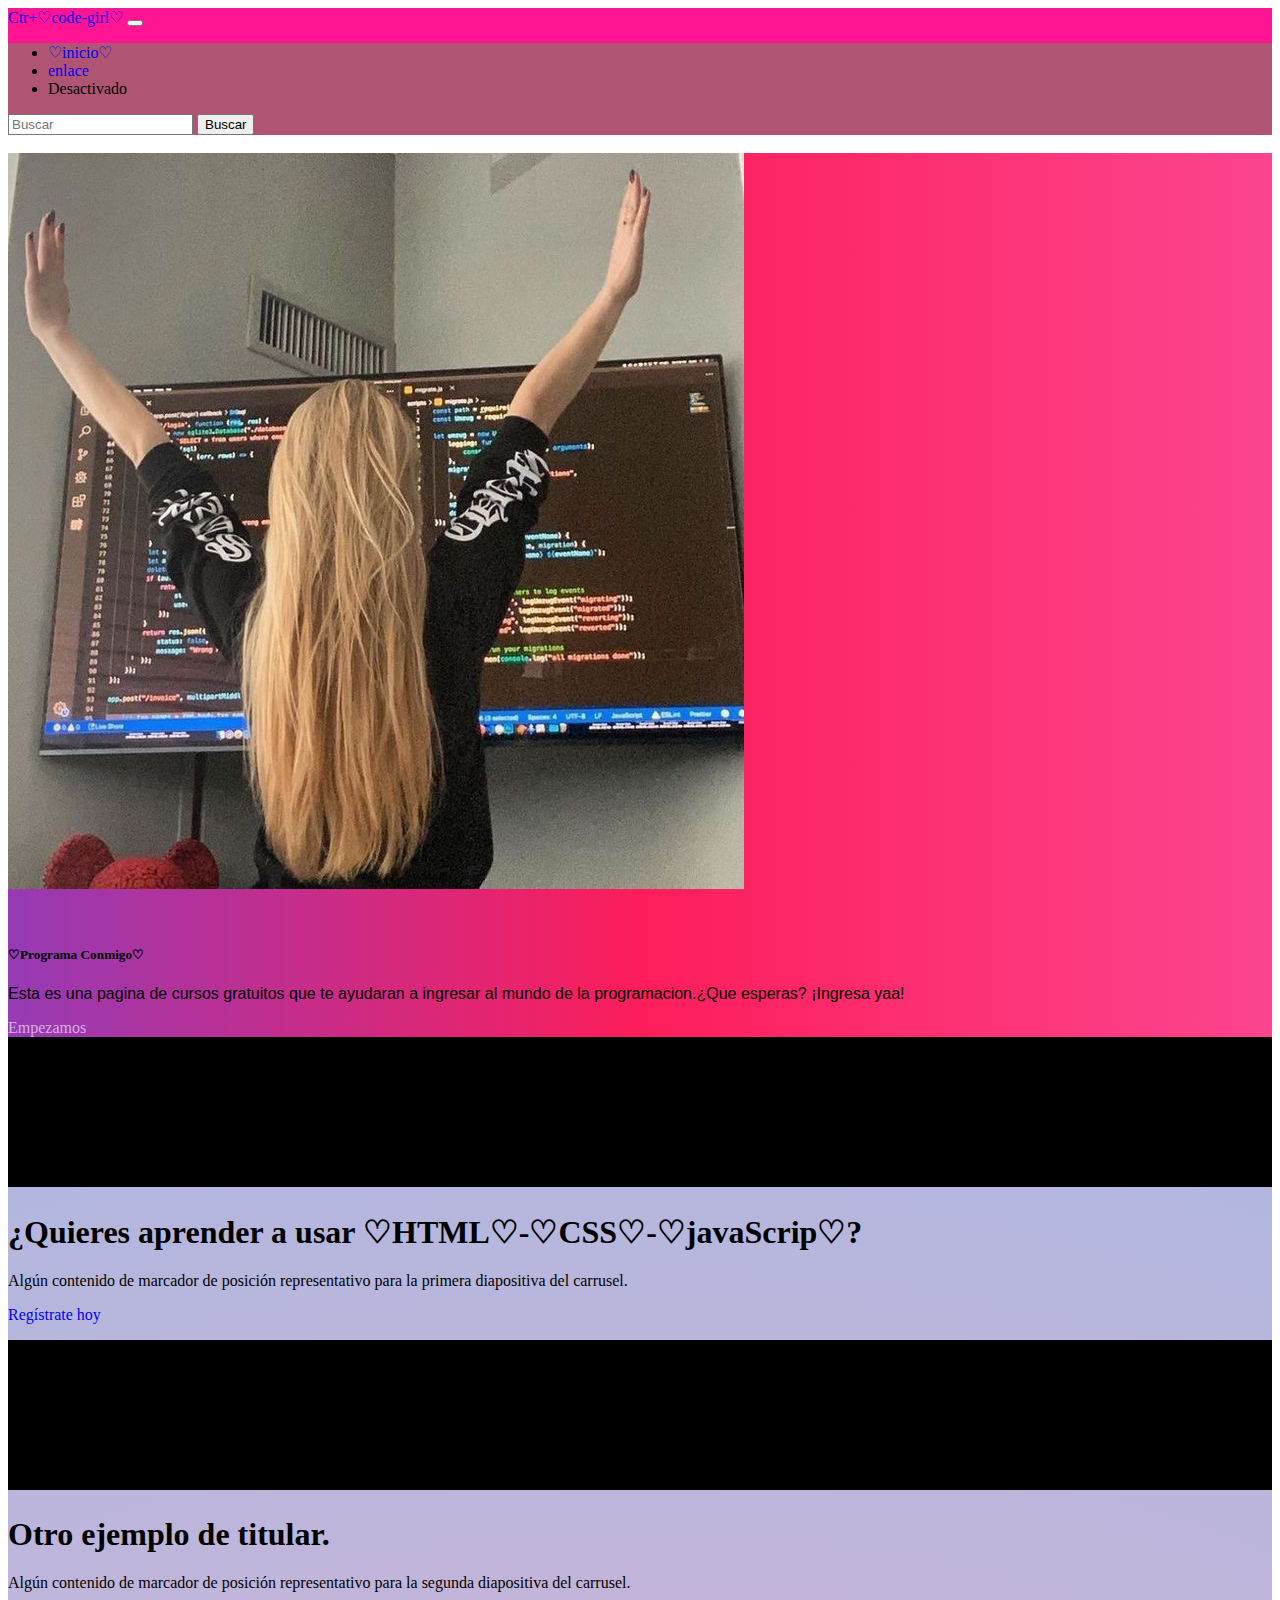
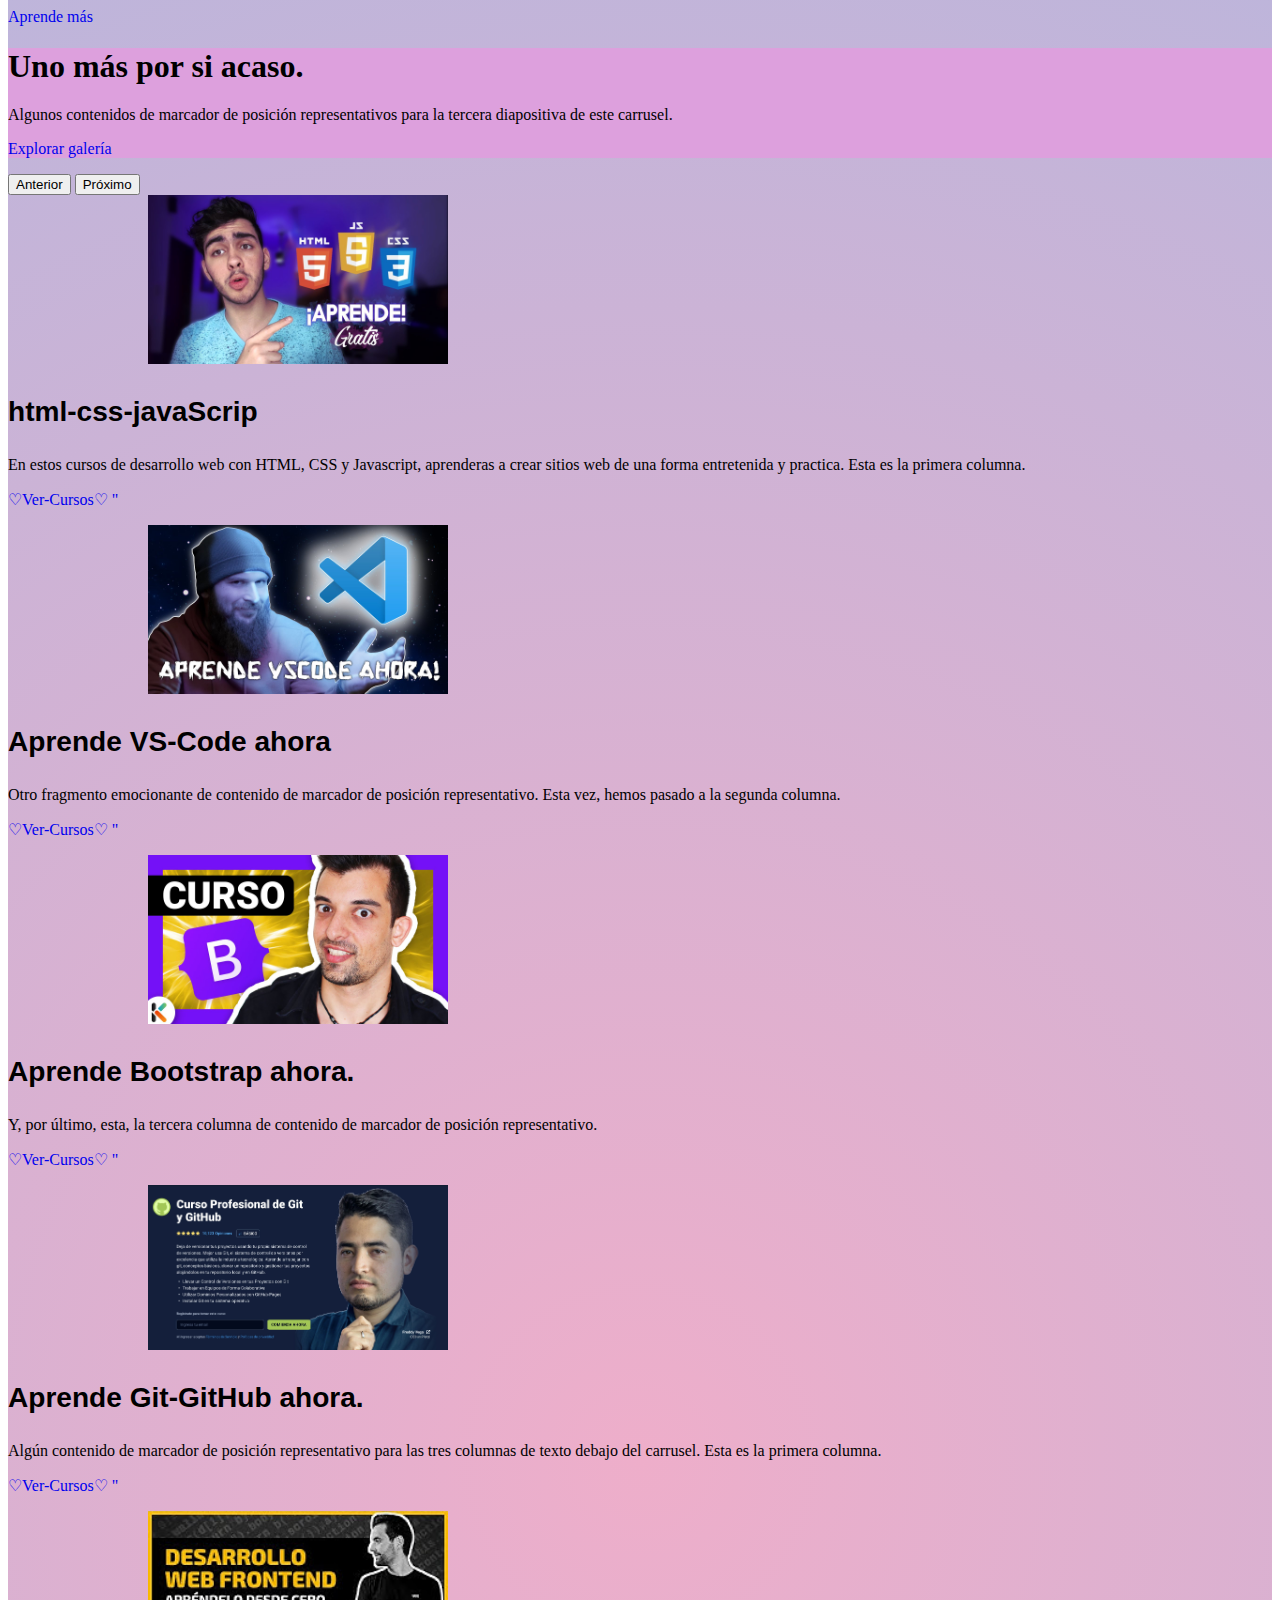
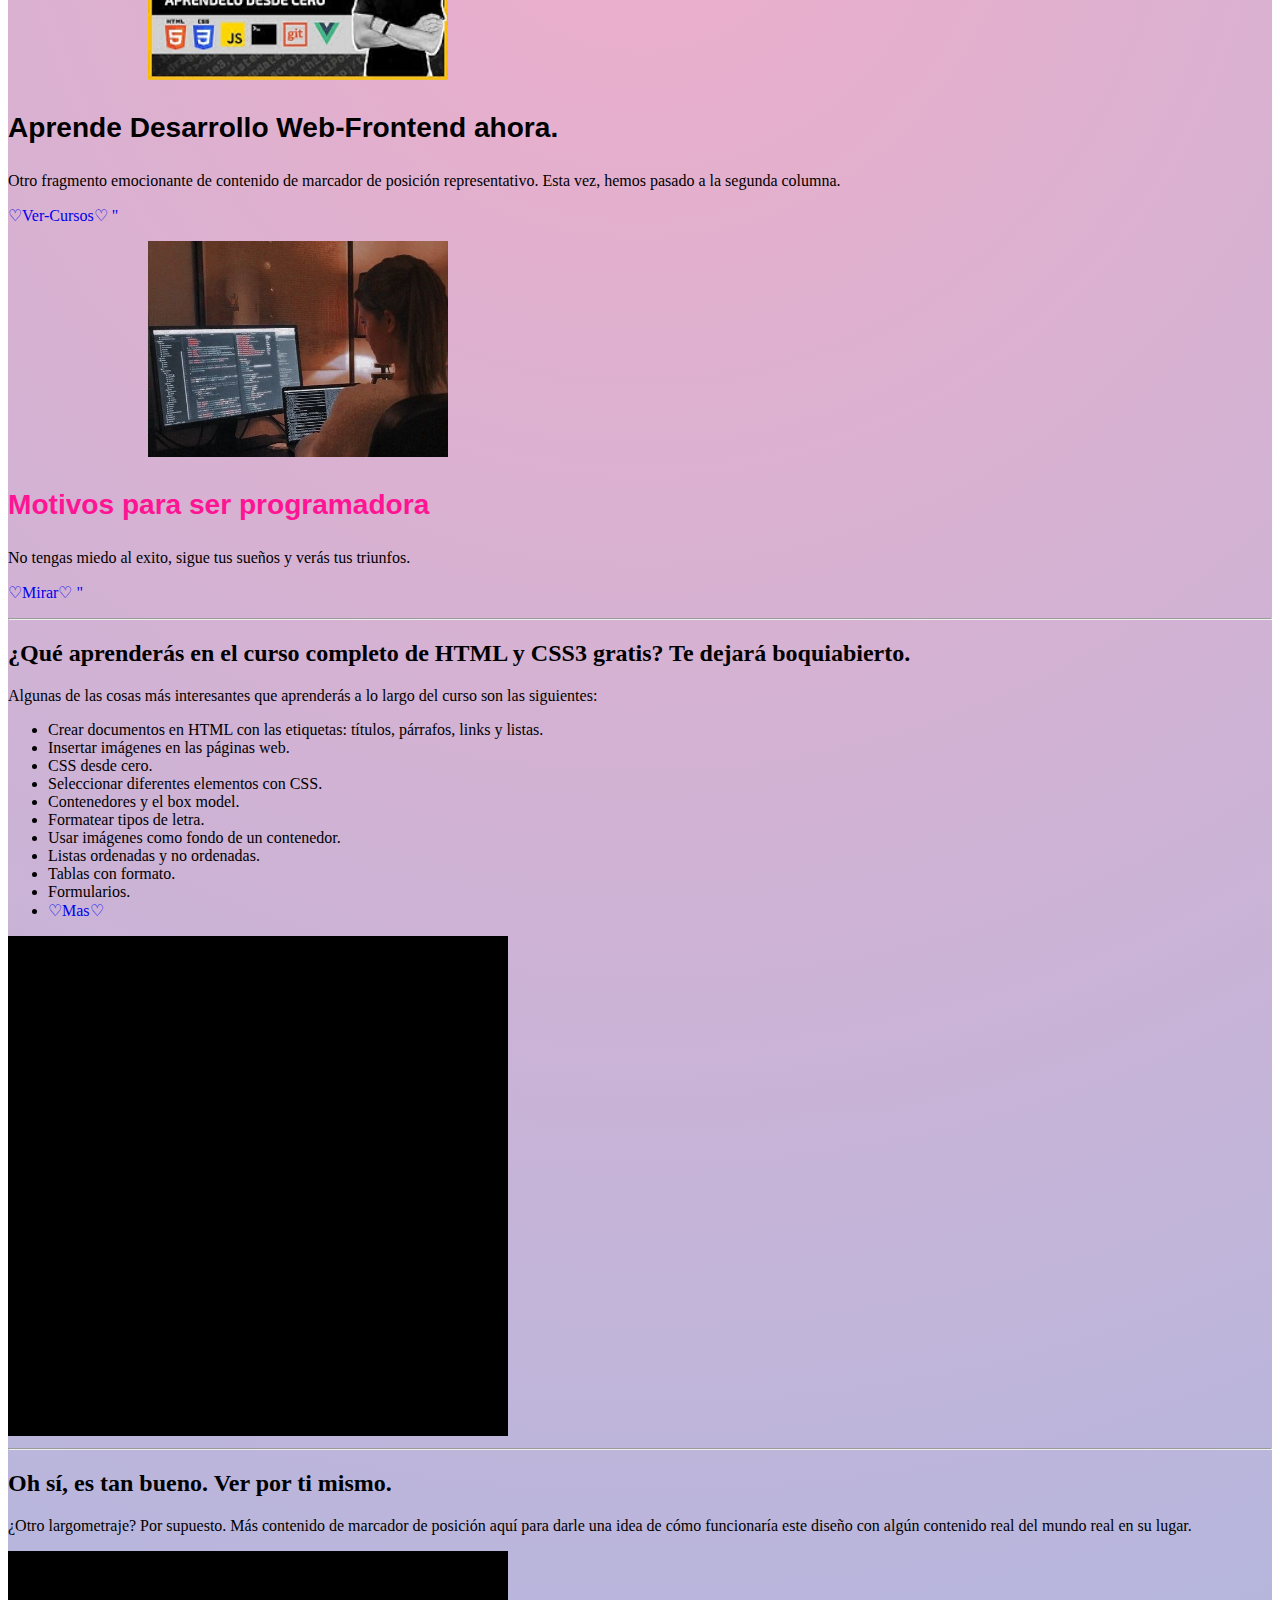
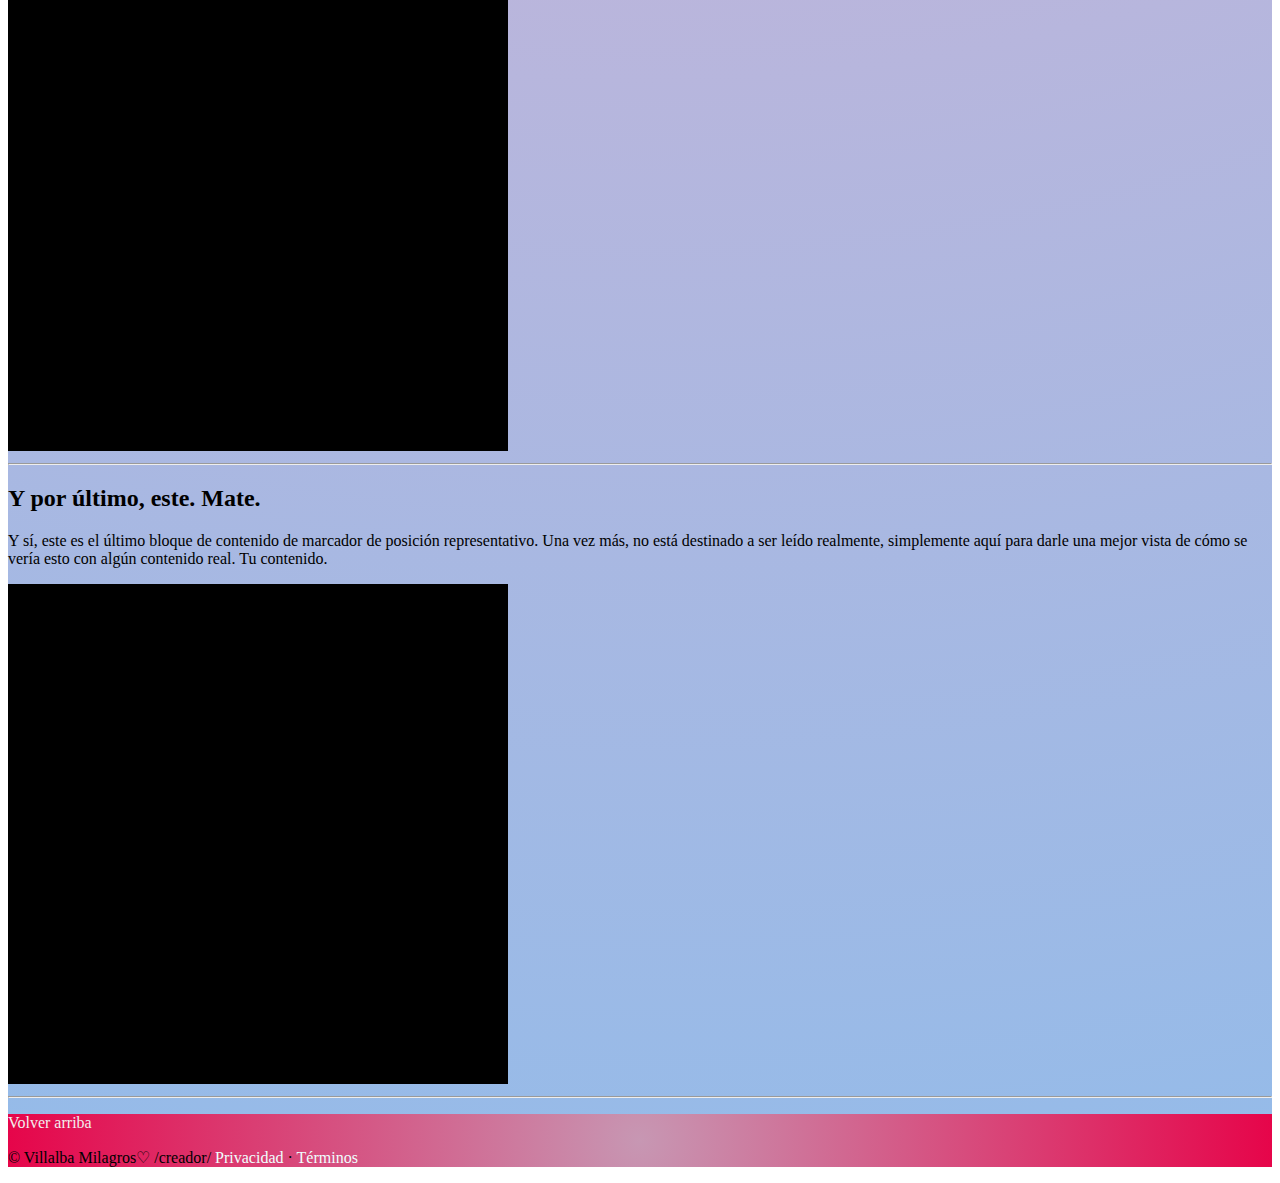
==== commit 2c1afb8b: "agregue(portada y textos a los videos)" ====
--- a/index.html
+++ b/index.html
@@ -18,17 +18,17 @@
     <header data-bs-theme="dark" >
         <nav class="navbar navbar-expand-md navbar-dark fixed-top bg-dark ">
           <div style="background-color: deeppink;" class="container-fluid ">
-            <a class="navbar-brand" href="#"><font style="vertical-align: inherit;background-color: deeppink;"><font style="vertical-align: inherit;">blog-bunny</font></font></a>
+            <a class="navbar-brand" href="#"><font style="vertical-align: inherit;background-color: deeppink;"><font style="vertical-align: inherit;">Ctr+♡code-girl♡</font></font></a>
             <button class="navbar-toggler" type="button" data-bs-toggle="collapse" data-bs-target="#navbarCollapse" aria-controls="navbarCollapse" aria-expanded="false" aria-label="Navegación de palanca">
               <span class="navbar-toggler-icon"></span>
             </button>
             <div style="background-color: rgb(175, 84, 114);" class="collapse navbar-collapse " id="navbarCollapse">
               <ul class="navbar-nav me-auto mb-2 mb-md-0">
                 <li class="nav-item">
-                  <a class="nav-link active" aria-current="page" href="#"><font style="vertical-align: inherit;"><font style="vertical-align: inherit;">Hogar</font></font></a>
+                  <a class="nav-link active" aria-current="page" href="#"><font style="vertical-align: inherit;"><font style="vertical-align: inherit;">♡inicio♡</font></font></a>
                 </li>
                 <li class="nav-item">
-                  <a class="nav-link" href="#"><font style="vertical-align: inherit;"><font style="vertical-align: inherit;">Enlace</font></font></a>
+                  <a class="nav-link" href="#"><font style="vertical-align: inherit;"><font style="vertical-align: inherit;">enlace</font></font></a>
                 </li>
                 <li class="nav-item">
                   <a class="nav-link disabled"><font style="vertical-align: inherit;"><font style="vertical-align: inherit;">Desactivado</font></font></a>
@@ -41,21 +41,31 @@
             </div>
           </div>
         </nav>
-      </header>
+      </header> <br>
+
+
+      
+     
       <main>
-
-        <div id="myCarousel" class="carousel slide" data-bs-ride="carousel">
-          <div class="carousel-indicators">
-            <button type="button" data-bs-target="#myCarousel" data-bs-slide-to="0" class="" aria-label="Diapositiva 1"></button>
-            <button type="button" data-bs-target="#myCarousel" data-bs-slide-to="1" aria-label="Diapositiva 2" class=""></button>
-            <button type="button" data-bs-target="#myCarousel" data-bs-slide-to="2" aria-label="Diapositiva 3" class="active" aria-current="true"></button>
-          </div>
+          <article >
+            <div class="row g-0 bg-body-secondary position-relative ">
+              <div class="col-md-6 mb-md-0 p-md-4">
+                <img src="img/portada.jpg" class="w-50 " alt="...">
+              </div>
+              <div  class="col-md-6 p-4 ps-md-0">
+                <h5  class="mt-0 "><br><br>♡Programa Conmigo♡</h5>
+                <p style="font-family:Arial, Helvetica, sans-serif;">Esta es una pagina de cursos gratuitos que te ayudaran a ingresar al mundo de la programacion.¿Que esperas? ¡Ingresa yaa!</p>
+                <a style="color: rgb(215, 176, 231); text-decoration: none;" href="index.html" class="stretched-link">Empezamos</a>
+              </div>
+            </div>
+          </article>
+       
           <div class="carousel-inner">
             <div class="carousel-item">
               <svg class="bd-placeholder-img" width="100%" height="100%" xmlns="http://www.w3.org/2000/svg" aria-hidden="true" preserveAspectRatio="xMidYMid slice" focusable="false"><rect width="100%" height="100%" fill="var(--bs-secondary-color)"></rect></svg>
               <div class="container">
                 <div class="carousel-caption text-start">
-                  <h1><font style="vertical-align: inherit;"><font style="vertical-align: inherit;">Ejemplo de titular.</font></font></h1>
+                  <h1><font style="vertical-align: inherit;"><font style="vertical-align: inherit;">¿Quieres aprender a usar ♡HTML♡-♡CSS♡-♡javaScrip♡?</font></font></h1>
                   <p><font style="vertical-align: inherit;"><font style="vertical-align: inherit;">Algún contenido de marcador de posición representativo para la primera diapositiva del carrusel.</font></font></p>
                   <p><a class="btn btn-lg btn-primary" href="#"><font style="vertical-align: inherit;"><font style="vertical-align: inherit;">Regístrate hoy</font></font></a></p>
                 </div>
@@ -93,7 +103,7 @@
         </div>
       
       
-        <!-- cuerpo de pagina
+        <!-- cuerpo de pagina- todos los cursos
         ================================================== -->
         <!-- Primer bloque de cursos -->
       
@@ -104,21 +114,21 @@
             <!--cursos soy dalto(html,css,javascrip)-->
             <div class="col-lg-4">
               <svg class="bd-placeholder-img rounded-circle" width="140" height="140" xmlns="http://www.w3.org/2000/svg" role="img" aria-label="Marcador de posición" preserveAspectRatio="xMidYMid slice" focusable="false"><img style="width: 300px;" src="img/dalto.jpg" alt=""><title>Placeholder</title><rect width="100%" height="100%" fill="var(--bs-secondary-color)"></rect></svg>
-              <h2 class="fw-normal"><font style="vertical-align: inherit;"><font style="vertical-align: inherit;">Título</font></font></h2>
-              <p><font style="vertical-align: inherit;"><font style="vertical-align: inherit;">Algún contenido de marcador de posición representativo para las tres columnas de texto debajo del carrusel. </font><font style="vertical-align: inherit;">Esta es la primera columna.</font></font></p>
-              <p><a class="btn btn-secondary" href="#"><font style="vertical-align: inherit;"><font style="vertical-align: inherit;">Ver detalles "</font></font></a></p>
+              <h2 class="fw-normal"><font style="vertical-align: inherit;"><font style="vertical-align: inherit;"><h3 style="font-family:'Franklin Gothic Medium', 'Arial Narrow', Arial, sans-serif">html-css-javaScrip</h3></font></font></h2>
+              <p><font style="vertical-align: inherit;"><font style="vertical-align: inherit;">En estos cursos de desarrollo web con HTML, CSS y Javascript, aprenderas a crear sitios web de una forma entretenida y practica. </font><font style="vertical-align: inherit;">Esta es la primera columna.</font></font></p>
+              <p><a class="btn btn-secondary" href="https://youtube.com/playlist?list=PLE8uP447fYpgOwKgbypiCGSz7veY2MLGb"><font style="vertical-align: inherit;"><font style="vertical-align: inherit;">♡Ver-Cursos♡ "</font></font></a></p>
             </div><!--cursos con Hola Mundo (visual studio code)-->
             <div class="col-lg-4">
               <svg class="bd-placeholder-img rounded-circle" width="140" height="140" xmlns="http://www.w3.org/2000/svg" role="img" aria-label="Marcador de posición" preserveAspectRatio="xMidYMid slice" focusable="false"><img style="width: 300px;"  src="img/hola-mundo.jpg" alt=""><title>Placeholder</title><rect width="100%" height="100%" fill="var(--bs-secondary-color)"></rect></svg>
-              <h2 class="fw-normal"><font style="vertical-align: inherit;"><font style="vertical-align: inherit;">Título</font></font></h2>
+              <h2 class="fw-normal"><font style="vertical-align: inherit;"><font style="vertical-align: inherit;"><h3 style="font-family:'Franklin Gothic Medium', 'Arial Narrow', Arial, sans-serif">Aprende VS-Code ahora</h3></font></font></h2>
               <p><font style="vertical-align: inherit;"><font style="vertical-align: inherit;">Otro fragmento emocionante de contenido de marcador de posición representativo. </font><font style="vertical-align: inherit;">Esta vez, hemos pasado a la segunda columna.</font></font></p>
-              <p><a class="btn btn-secondary" href="#"><font style="vertical-align: inherit;"><font style="vertical-align: inherit;">Ver detalles "</font></font></a></p>
+              <p><a class="btn btn-secondary" href="https://www.youtube.com/watch?v=Ei1y51K8jQk&t=16s"><font style="vertical-align: inherit;"><font style="vertical-align: inherit;">♡Ver-Cursos♡ "</font></font></a></p>
             </div><!-- kiko palomares(Bootstrap) -->
             <div class="col-lg-4">
               <svg class="bd-placeholder-img rounded-circle" width="140" height="140" xmlns="http://www.w3.org/2000/svg" role="img" aria-label="Marcador de posición" preserveAspectRatio="xMidYMid slice" focusable="false"><img style="width: 300px;"  src="img/bootstrap.jpg" alt=""><title>Placeholder</title><rect width="100%" height="100%" fill="var(--bs-secondary-color)"></rect></svg>
-              <h2 class="fw-normal"><font style="vertical-align: inherit;"><font style="vertical-align: inherit;">Título</font></font></h2>
+              <h2 class="fw-normal"><font style="vertical-align: inherit;"><font style="vertical-align: inherit;"><h3 style="font-family:'Franklin Gothic Medium', 'Arial Narrow', Arial, sans-serif">Aprende Bootstrap ahora.</h3></font></font></h2>
               <p><font style="vertical-align: inherit;"><font style="vertical-align: inherit;">Y, por último, esta, la tercera columna de contenido de marcador de posición representativo.</font></font></p>
-              <p><a class="btn btn-secondary" href="#"><font style="vertical-align: inherit;"><font style="vertical-align: inherit;">Ver detalles "</font></font></a></p>
+              <p><a class="btn btn-secondary" href="https://www.youtube.com/watch?v=fY_O1Fb-e5Y&list=PLnunbwZjHqMO-JII_HBf5TAzdzaBJP34w"><font style="vertical-align: inherit;"><font style="vertical-align: inherit;">♡Ver-Cursos♡ "</font></font></a></p>
             </div><!-- /.col-lg-4 -->
           </div><!-- /.row -->
           
@@ -127,21 +137,21 @@
             <!--Freddy Vega(gitHub y git)-->
             <div class="col-lg-4">
               <svg class="bd-placeholder-img rounded-circle" width="140" height="140" xmlns="http://www.w3.org/2000/svg" role="img" aria-label="Marcador de posición" preserveAspectRatio="xMidYMid slice" focusable="false"><img style="width: 300px;" src="img/gitHub.jpg" alt=""><title>Placeholder</title><rect width="100%" height="100%" fill="var(--bs-secondary-color)"></rect></svg>
-              <h2 class="fw-normal"><font style="vertical-align: inherit;"><font style="vertical-align: inherit;">Título</font></font></h2>
+              <h2 class="fw-normal"><font style="vertical-align: inherit;"><font style="vertical-align: inherit;"><h3 style="font-family:'Franklin Gothic Medium', 'Arial Narrow', Arial, sans-serif">Aprende Git-GitHub ahora.</h3></font></font></h2>
               <p><font style="vertical-align: inherit;"><font style="vertical-align: inherit;">Algún contenido de marcador de posición representativo para las tres columnas de texto debajo del carrusel. </font><font style="vertical-align: inherit;">Esta es la primera columna.</font></font></p>
-              <p><a class="btn btn-secondary" href="#"><font style="vertical-align: inherit;"><font style="vertical-align: inherit;">Ver detalles "</font></font></a></p>
+              <p><a class="btn btn-secondary" href="https://platzi.com/cursos/git-github/?utm_source=youtube&utm_medium=organic&utm_campaign=LATAM_YTB_VIDEO_UF_1120-curso-git-ad"><font style="vertical-align: inherit;"><font style="vertical-align: inherit;">♡Ver-Cursos♡ "</font></font></a></p>
             </div><!-- Wmedia(Desarrollo Web Frontend)-->
             <div class="col-lg-4">
               <svg class="bd-placeholder-img rounded-circle" width="140" height="140" xmlns="http://www.w3.org/2000/svg" role="img" aria-label="Marcador de posición" preserveAspectRatio="xMidYMid slice" focusable="false"><img style="width: 300px;"  src="img/desarrolloweb.jpg" alt=""><title>Placeholder</title><rect width="100%" height="100%" fill="var(--bs-secondary-color)"></rect></svg>
-              <h2 class="fw-normal"><font style="vertical-align: inherit;"><font style="vertical-align: inherit;">Título</font></font></h2>
+              <h2 class="fw-normal"><font style="vertical-align: inherit;"><font style="vertical-align: inherit;"><h3 style="font-family:'Franklin Gothic Medium', 'Arial Narrow', Arial, sans-serif">Aprende Desarrollo Web-Frontend ahora.</h3></font></font></h2>
               <p><font style="vertical-align: inherit;"><font style="vertical-align: inherit;">Otro fragmento emocionante de contenido de marcador de posición representativo. </font><font style="vertical-align: inherit;">Esta vez, hemos pasado a la segunda columna.</font></font></p>
-              <p><a class="btn btn-secondary" href="#"><font style="vertical-align: inherit;"><font style="vertical-align: inherit;">Ver detalles "</font></font></a></p>
-            </div><!-- /.col-lg-4 -->
-            <div class="col-lg-4">
-              <svg class="bd-placeholder-img rounded-circle" width="140" height="140" xmlns="http://www.w3.org/2000/svg" role="img" aria-label="Marcador de posición" preserveAspectRatio="xMidYMid slice" focusable="false"><img style="width: 300px;"  src="img/bootstrap.jpg" alt=""><title>Placeholder</title><rect width="100%" height="100%" fill="var(--bs-secondary-color)"></rect></svg>
-              <h2 class="fw-normal"><font style="vertical-align: inherit;"><font style="vertical-align: inherit;">Título</font></font></h2>
-              <p><font style="vertical-align: inherit;"><font style="vertical-align: inherit;">Y, por último, esta, la tercera columna de contenido de marcador de posición representativo.</font></font></p>
-              <p><a class="btn btn-secondary" href="#"><font style="vertical-align: inherit;"><font style="vertical-align: inherit;">Ver detalles "</font></font></a></p>
+              <p><a class="btn btn-secondary" href="#"><font style="vertical-align: inherit;"><font style="vertical-align: inherit;">♡Ver-Cursos♡ "</font></font></a></p>
+            </div><!-- Motivacion para ser programador -->
+            <div class="col-lg-4">
+              <svg class="bd-placeholder-img rounded-circle" width="140" height="140" xmlns="http://www.w3.org/2000/svg" role="img" aria-label="Marcador de posición" preserveAspectRatio="xMidYMid slice" focusable="false"><img style="width: 300px;"  src="img/imgmotivacion.jpg" alt=""><title>Placeholder</title><rect width="100%" height="100%" fill="var(--bs-secondary-color)"></rect></svg>
+              <h2 class="fw-normal"><font style="vertical-align: inherit;"><font style="vertical-align: inherit;"><h3 style="font-family:'Franklin Gothic Medium', 'Arial Narrow', Arial, sans-serif; color: deeppink;">Motivos para ser programadora</h3></font></font></h2>
+              <p><font style="vertical-align: inherit;"><font style="vertical-align: inherit;">No tengas miedo al exito, sigue tus sueños y verás tus triunfos.</font></font></p>
+              <p><a class="btn btn-secondary" href="https://youtu.be/Zowh8HPkmXI"><font style="vertical-align: inherit;"><font style="vertical-align: inherit;">♡Mirar♡ "</font></font></a></p>
             </div><!-- /.col-lg-4 -->
           </div><!-- /.row -->
       
@@ -152,8 +162,21 @@
       
           <div class="row featurette">
             <div class="col-md-7">
-              <h2 class="featurette-heading fw-normal lh-1"><font style="vertical-align: inherit;"><font style="vertical-align: inherit;">Encabezado del primer reportaje. </font></font><span class="text-body-secondary"><font style="vertical-align: inherit;"><font style="vertical-align: inherit;">Te dejará boquiabierto.</font></font></span></h2>
-              <p class="lead"><font style="vertical-align: inherit;"><font style="vertical-align: inherit;">Un gran contenido de marcador de posición para el primer vídeo aquí. </font><font style="vertical-align: inherit;">Imagina una prosa emocionante aquí.</font></font></p>
+              <h2 class="featurette-heading fw-normal lh-1"><font style="vertical-align: inherit;"><font style="vertical-align: inherit;">¿Qué aprenderás en el curso completo de HTML y CSS3 gratis? </font></font><span class="text-body-secondary"><font style="vertical-align: inherit;"><font style="vertical-align: inherit;">Te dejará boquiabierto.</font></font></span></h2>
+              <p class="lead"><font style="vertical-align: inherit;"><font style="vertical-align: inherit;">Algunas de las cosas más interesantes que aprenderás a lo largo del curso son las siguientes: 
+                <ul>
+                    <li>Crear documentos en HTML con las etiquetas: títulos, párrafos, links y listas.</li>
+                    <li>Insertar imágenes en las páginas web.</li>
+                    <li>CSS desde cero.</li>
+                    <li>Seleccionar diferentes elementos con CSS.</li>
+                    <li>Contenedores y el box model.</li>
+                    <li>Formatear tipos de letra.</li>
+                    <li>Usar imágenes como fondo de un contenedor.</li>
+                    <li>Listas ordenadas y no ordenadas.</li>
+                    <li>Tablas con formato.</li>
+                    <li>Formularios.</li>
+                    <li><a href="https://formaciononline.eu/curso-completo-html-css-gratis/">♡Mas♡</a></li>
+                  </ul></font></font></p>
             </div>
             <div class="col-md-5">
               <svg class="bd-placeholder-img bd-placeholder-img-lg featurette-image img-fluid mx-auto" width="500" height="500" xmlns="http://www.w3.org/2000/svg" role="img" aria-label="Marcador de posición: 500x500" preserveAspectRatio="xMidYMid slice" focusable="false"><title>Placeholder</title><rect width="100%" height="100%" fill="var(--bs-secondary-bg)"></rect><text x="50%" y="50%" fill="var(--bs-secondary-color)" dy=".3em">500x500</text></svg>
@@ -192,9 +215,9 @@
       
       
         <!-- FOOTER -->
-        <footer class="container">
-          <p class="float-end"><a href="#"><font style="vertical-align: inherit;"><font style="vertical-align: inherit;">Volver arriba</font></font></a></p>
-          <p><font style="vertical-align: inherit;"><font style="vertical-align: inherit;">© 2017–2023 Company, Inc. · </font></font><a href="#"><font style="vertical-align: inherit;"><font style="vertical-align: inherit;">Privacidad</font></font></a><font style="vertical-align: inherit;"><font style="vertical-align: inherit;"> · </font></font><a href="#"><font style="vertical-align: inherit;"><font style="vertical-align: inherit;">Términos</font></font></a></p>
+        <footer class="container ">
+          <p class="float-end"><a style="text-decoration: none;" name="#volver" href="#"><font style="vertical-align: inherit; color: rgb(243, 237, 237);"><font style="vertical-align: inherit;">Volver arriba</font></font></a></p>
+          <p><font style="vertical-align: inherit;"><font style="vertical-align: inherit;">© Villalba Milagros♡ /creador/ </font></font><a style="text-decoration: none; color: azure;" href="#"><font style="vertical-align: inherit;"><font style="vertical-align: inherit;">Privacidad</font></font></a><font style="vertical-align: inherit;"><font style="vertical-align: inherit;"> · </font></font><a style="text-decoration: none; color: azure;" href="#"><font style="vertical-align: inherit;"><font style="vertical-align: inherit;">Términos</font></font></a></p>
         </footer>
       </main>
 </body>
--- a/style.css
+++ b/style.css
@@ -4,4 +4,23 @@
 main{
     background: rgb(238,174,202);
     background: radial-gradient(circle, rgba(238,174,202,1) 0%, rgba(148,187,233,1) 100%);
+}
+.carousel-inner{
+    position: relative;
+    width: 100%;
+    overflow: hidden;
+
+}
+article>div{
+    background: rgb(150,58,180);
+ background: linear-gradient(90deg, rgba(150,58,180,1) 0%, rgba(253,29,90,1) 50%, rgba(252,69,143,1) 100%);
+ 
+}
+footer{
+    background: rgb(199,151,179);
+ background: radial-gradient(circle, rgba(199,151,179,1) 0%, rgba(230,5,74,1) 100%);
+ 
+}
+a{
+    text-decoration: none;
 }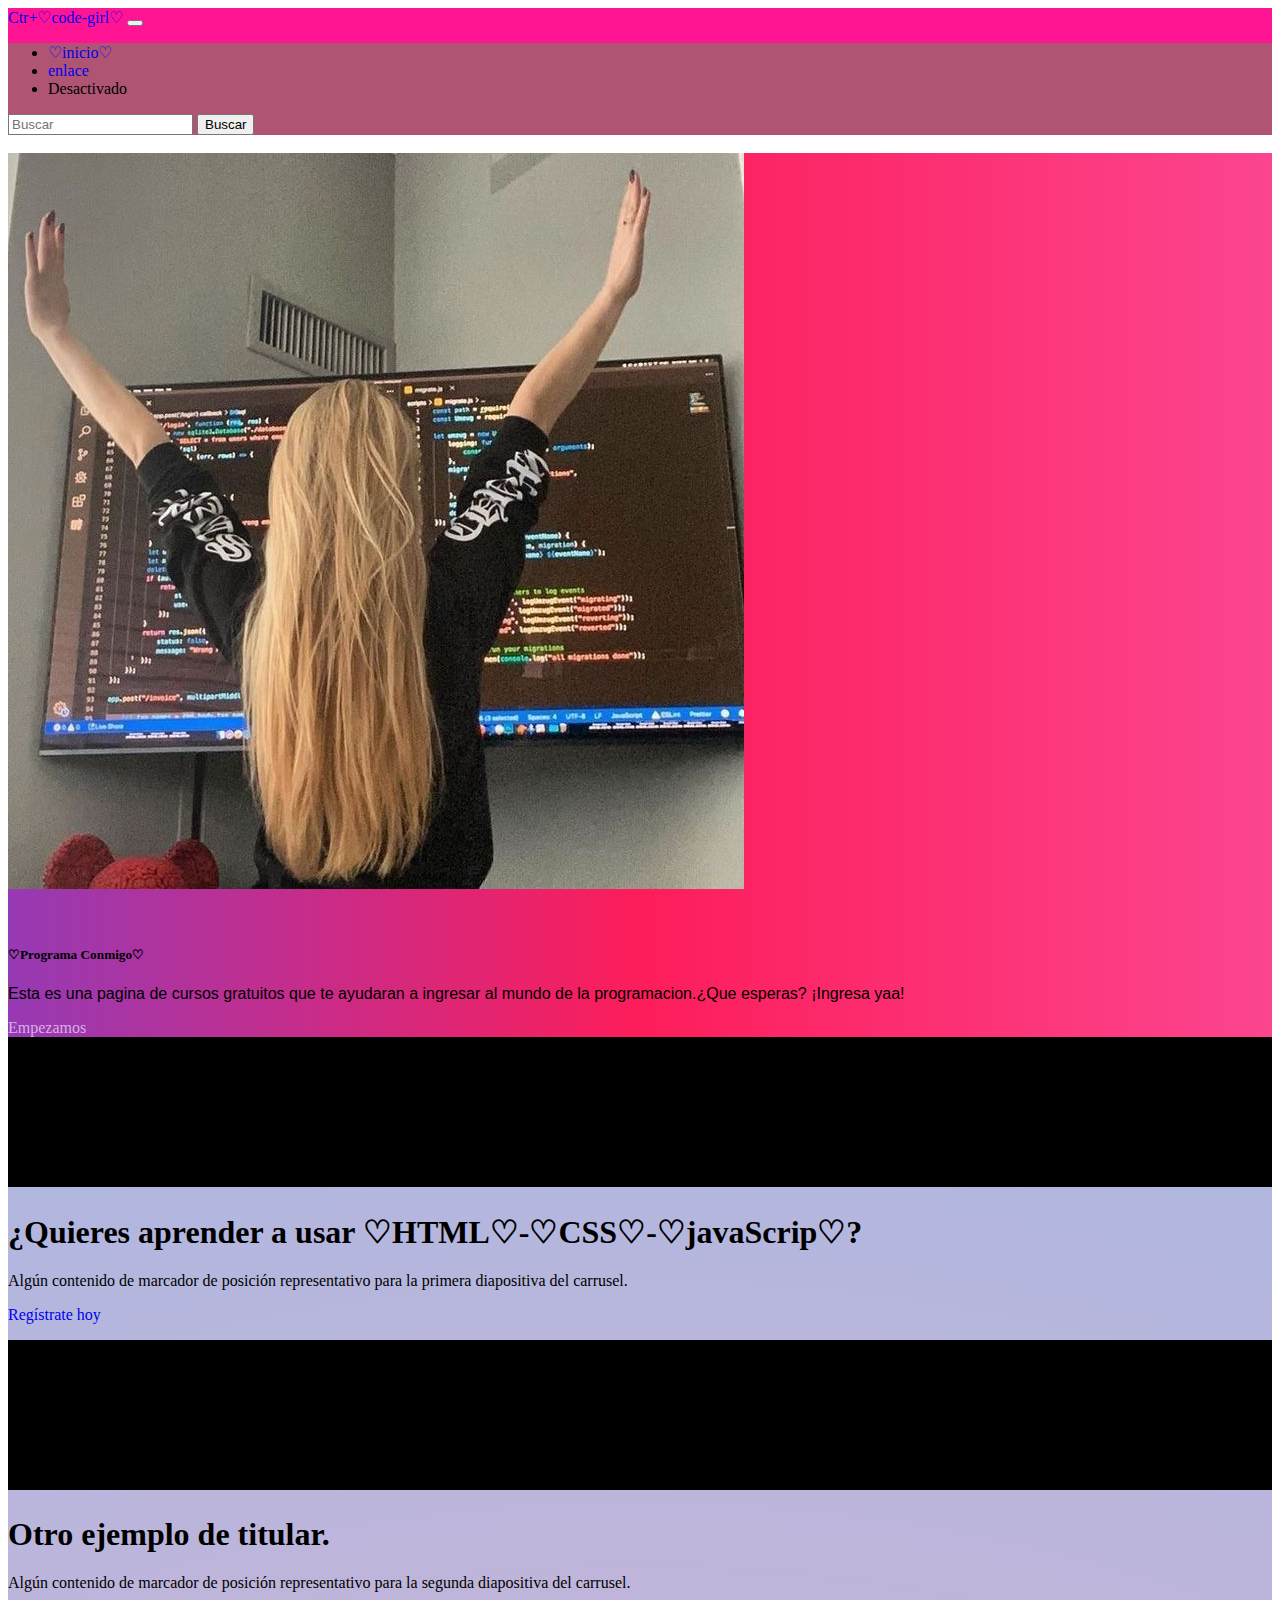
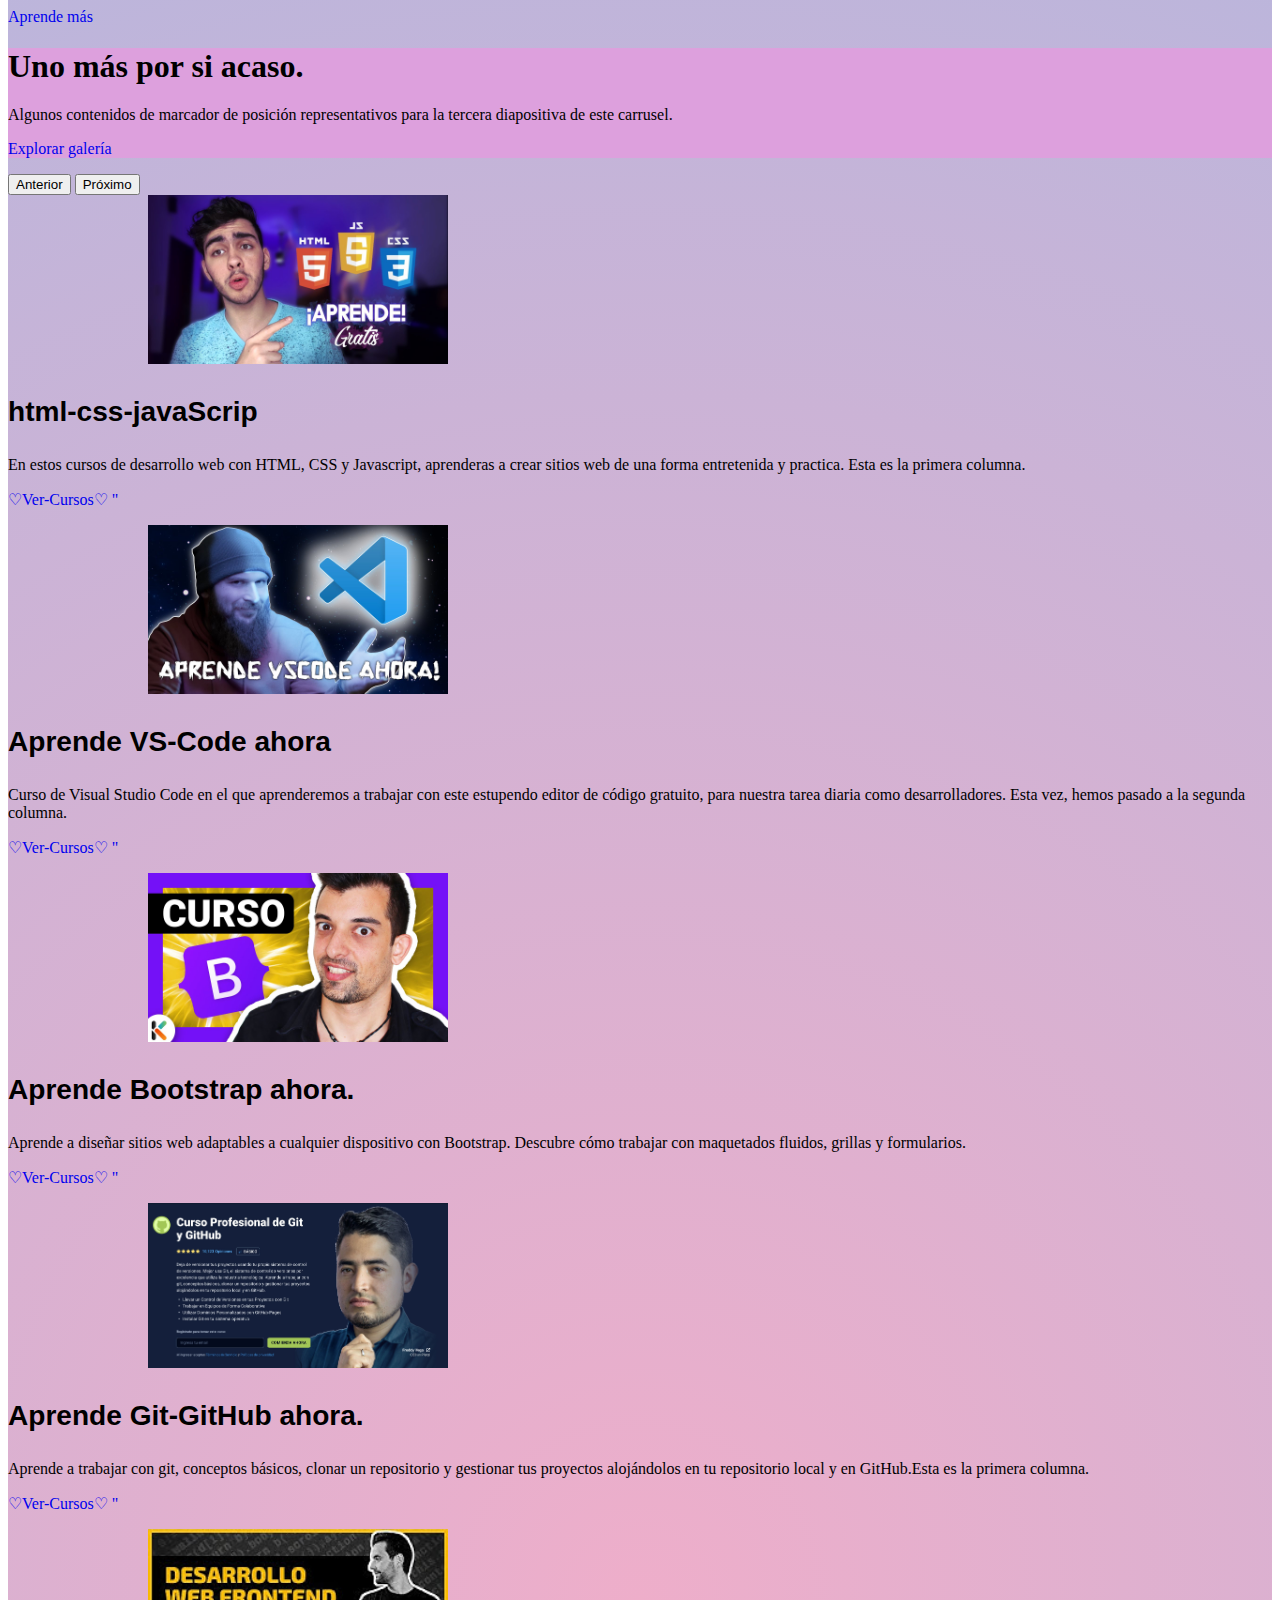
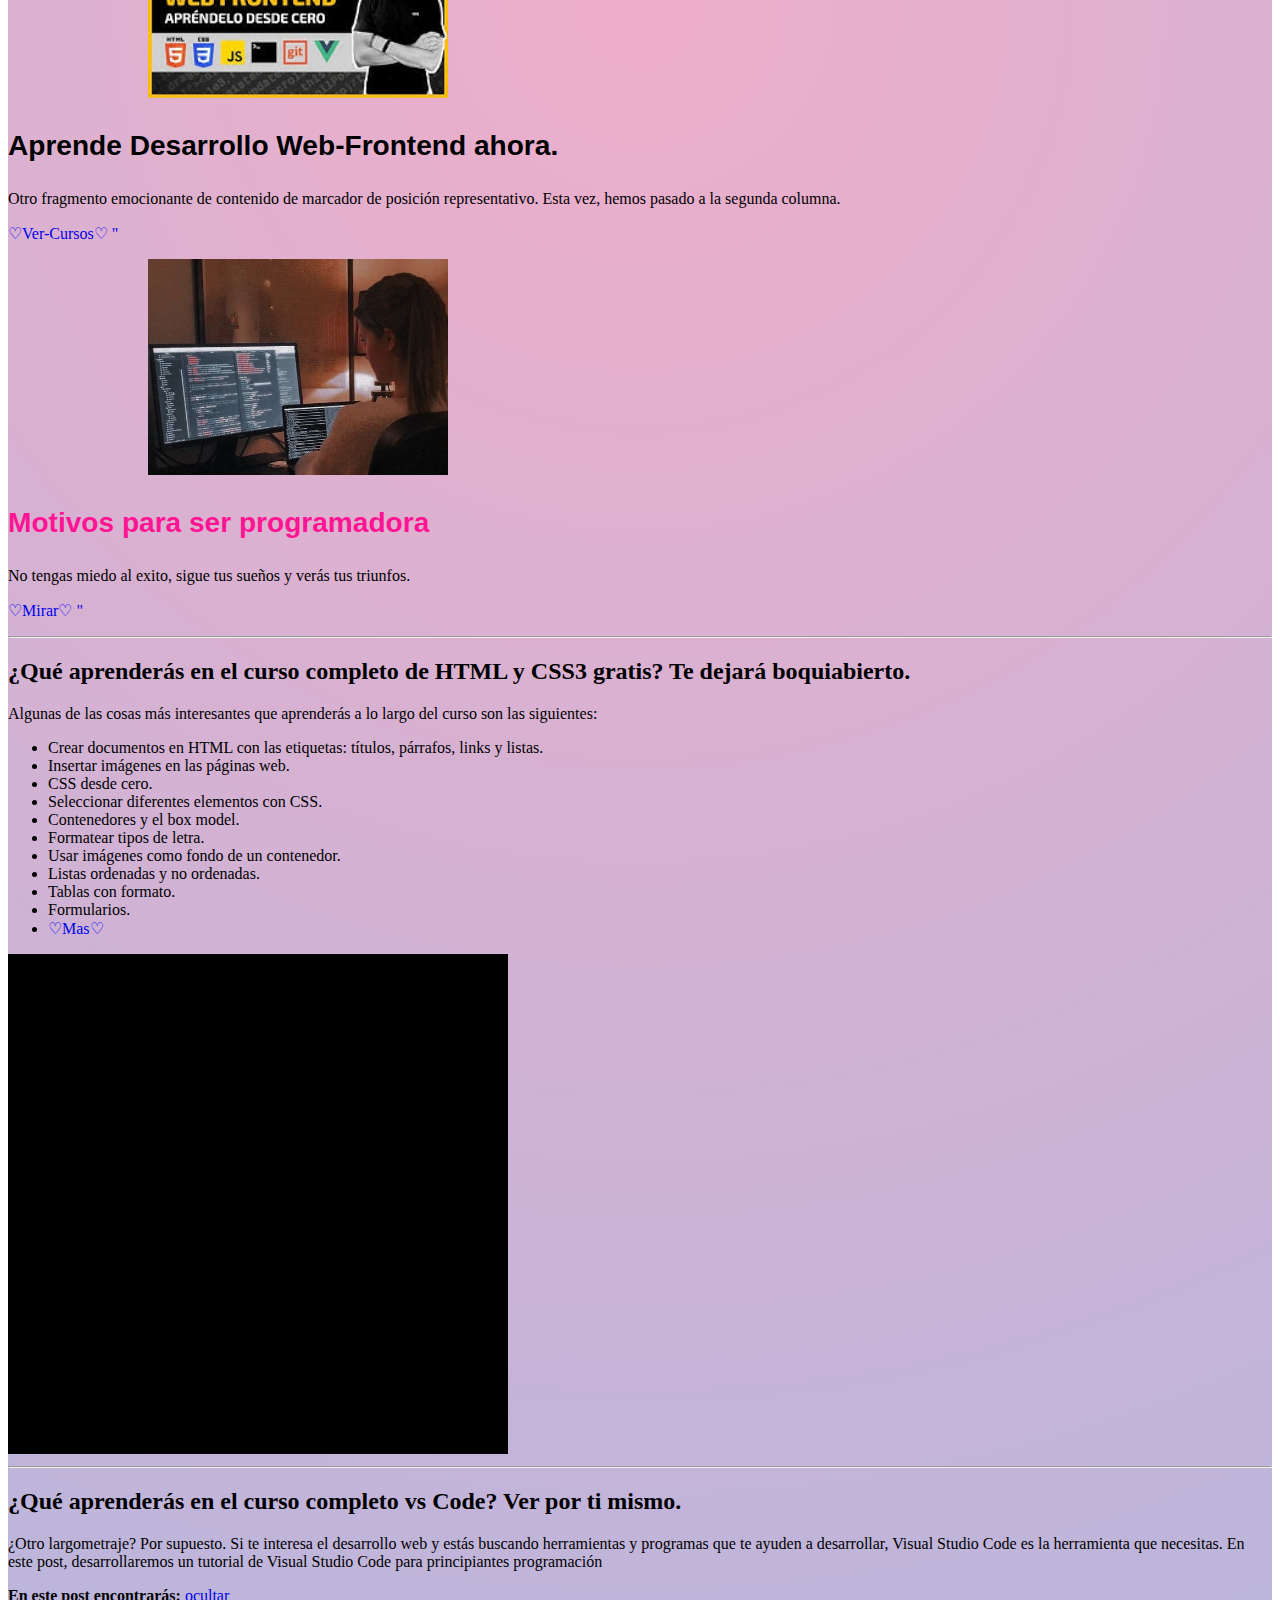
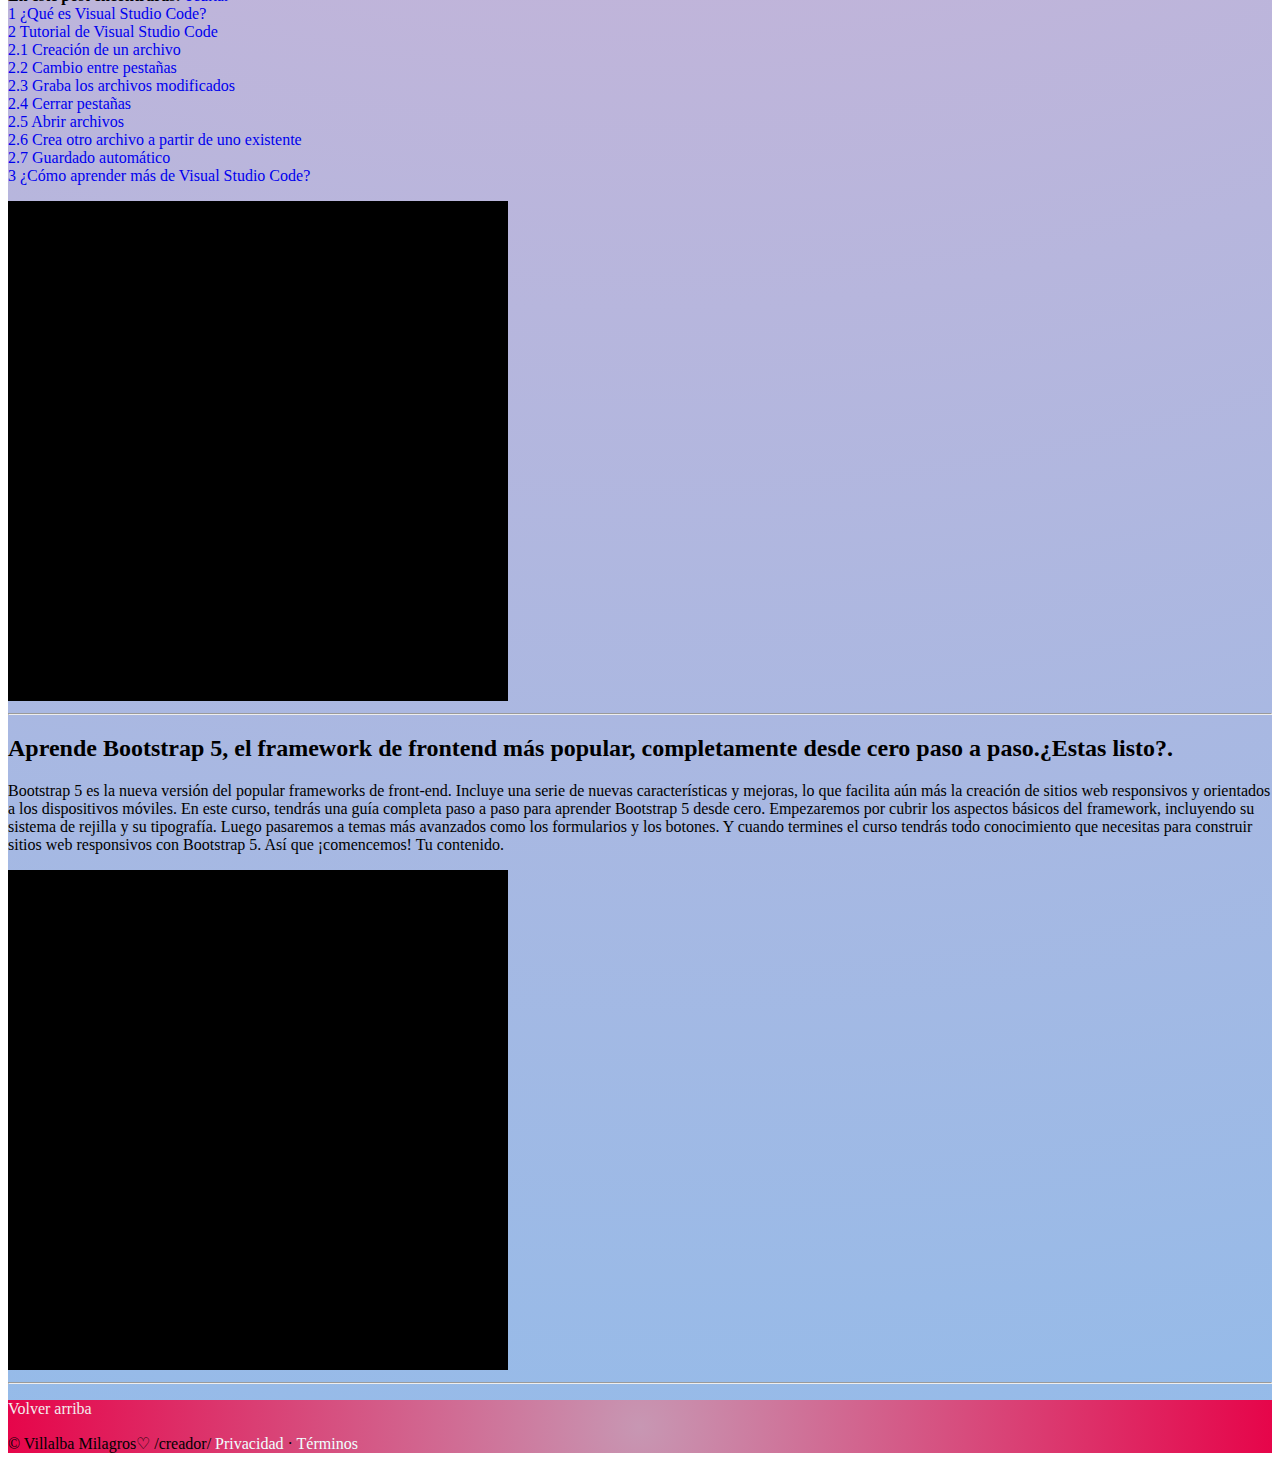
==== commit 9cb67f3c: "cambio de icon,descripciones de cursos" ====
--- a/index.html
+++ b/index.html
@@ -4,13 +4,13 @@
     <meta charset="UTF-8">
     <meta http-equiv="X-UA-Compatible" content="IE=edge">
     <meta name="viewport" content="width=device-width, initial-scale=1.0">
-    <title>cursos</title>
+    <title>Ctr+♡code-girl</title>
     <!-- css -->
     <link rel="stylesheet" href="style.css">
     <!--bootstrap-->
     <link href="https://cdn.jsdelivr.net/npm/bootstrap@5.3.0-alpha3/dist/css/bootstrap.min.css" rel="stylesheet" integrity="sha384-KK94CHFLLe+nY2dmCWGMq91rCGa5gtU4mk92HdvYe+M/SXH301p5ILy+dN9+nJOZ" crossorigin="anonymous">
     <!--icon-->
-    <link rel="shortcut icon" href="img/icon.jpg" type="image/x-icon">
+    <link rel="shortcut icon" href="img/icon-orig.jpg" type="image/x-icon">
 
 </head>
 <body>
@@ -121,13 +121,13 @@
             <div class="col-lg-4">
               <svg class="bd-placeholder-img rounded-circle" width="140" height="140" xmlns="http://www.w3.org/2000/svg" role="img" aria-label="Marcador de posición" preserveAspectRatio="xMidYMid slice" focusable="false"><img style="width: 300px;"  src="img/hola-mundo.jpg" alt=""><title>Placeholder</title><rect width="100%" height="100%" fill="var(--bs-secondary-color)"></rect></svg>
               <h2 class="fw-normal"><font style="vertical-align: inherit;"><font style="vertical-align: inherit;"><h3 style="font-family:'Franklin Gothic Medium', 'Arial Narrow', Arial, sans-serif">Aprende VS-Code ahora</h3></font></font></h2>
-              <p><font style="vertical-align: inherit;"><font style="vertical-align: inherit;">Otro fragmento emocionante de contenido de marcador de posición representativo. </font><font style="vertical-align: inherit;">Esta vez, hemos pasado a la segunda columna.</font></font></p>
+              <p><font style="vertical-align: inherit;"><font style="vertical-align: inherit;">Curso de Visual Studio Code en el que aprenderemos a trabajar con este estupendo editor de código gratuito, para nuestra tarea diaria como desarrolladores. </font><font style="vertical-align: inherit;">Esta vez, hemos pasado a la segunda columna.</font></font></p>
               <p><a class="btn btn-secondary" href="https://www.youtube.com/watch?v=Ei1y51K8jQk&t=16s"><font style="vertical-align: inherit;"><font style="vertical-align: inherit;">♡Ver-Cursos♡ "</font></font></a></p>
             </div><!-- kiko palomares(Bootstrap) -->
             <div class="col-lg-4">
               <svg class="bd-placeholder-img rounded-circle" width="140" height="140" xmlns="http://www.w3.org/2000/svg" role="img" aria-label="Marcador de posición" preserveAspectRatio="xMidYMid slice" focusable="false"><img style="width: 300px;"  src="img/bootstrap.jpg" alt=""><title>Placeholder</title><rect width="100%" height="100%" fill="var(--bs-secondary-color)"></rect></svg>
               <h2 class="fw-normal"><font style="vertical-align: inherit;"><font style="vertical-align: inherit;"><h3 style="font-family:'Franklin Gothic Medium', 'Arial Narrow', Arial, sans-serif">Aprende Bootstrap ahora.</h3></font></font></h2>
-              <p><font style="vertical-align: inherit;"><font style="vertical-align: inherit;">Y, por último, esta, la tercera columna de contenido de marcador de posición representativo.</font></font></p>
+              <p><font style="vertical-align: inherit;"><font style="vertical-align: inherit;">Aprende a diseñar sitios web adaptables a cualquier dispositivo con Bootstrap. Descubre cómo trabajar con maquetados fluidos, grillas y formularios.</font></font></p>
               <p><a class="btn btn-secondary" href="https://www.youtube.com/watch?v=fY_O1Fb-e5Y&list=PLnunbwZjHqMO-JII_HBf5TAzdzaBJP34w"><font style="vertical-align: inherit;"><font style="vertical-align: inherit;">♡Ver-Cursos♡ "</font></font></a></p>
             </div><!-- /.col-lg-4 -->
           </div><!-- /.row -->
@@ -138,14 +138,14 @@
             <div class="col-lg-4">
               <svg class="bd-placeholder-img rounded-circle" width="140" height="140" xmlns="http://www.w3.org/2000/svg" role="img" aria-label="Marcador de posición" preserveAspectRatio="xMidYMid slice" focusable="false"><img style="width: 300px;" src="img/gitHub.jpg" alt=""><title>Placeholder</title><rect width="100%" height="100%" fill="var(--bs-secondary-color)"></rect></svg>
               <h2 class="fw-normal"><font style="vertical-align: inherit;"><font style="vertical-align: inherit;"><h3 style="font-family:'Franklin Gothic Medium', 'Arial Narrow', Arial, sans-serif">Aprende Git-GitHub ahora.</h3></font></font></h2>
-              <p><font style="vertical-align: inherit;"><font style="vertical-align: inherit;">Algún contenido de marcador de posición representativo para las tres columnas de texto debajo del carrusel. </font><font style="vertical-align: inherit;">Esta es la primera columna.</font></font></p>
+              <p><font style="vertical-align: inherit;"><font style="vertical-align: inherit;">Aprende a trabajar con git, conceptos básicos, clonar un repositorio y gestionar tus proyectos alojándolos en tu repositorio local y en GitHub.</font><font style="vertical-align: inherit;">Esta es la primera columna.</font></font></p>
               <p><a class="btn btn-secondary" href="https://platzi.com/cursos/git-github/?utm_source=youtube&utm_medium=organic&utm_campaign=LATAM_YTB_VIDEO_UF_1120-curso-git-ad"><font style="vertical-align: inherit;"><font style="vertical-align: inherit;">♡Ver-Cursos♡ "</font></font></a></p>
             </div><!-- Wmedia(Desarrollo Web Frontend)-->
             <div class="col-lg-4">
               <svg class="bd-placeholder-img rounded-circle" width="140" height="140" xmlns="http://www.w3.org/2000/svg" role="img" aria-label="Marcador de posición" preserveAspectRatio="xMidYMid slice" focusable="false"><img style="width: 300px;"  src="img/desarrolloweb.jpg" alt=""><title>Placeholder</title><rect width="100%" height="100%" fill="var(--bs-secondary-color)"></rect></svg>
               <h2 class="fw-normal"><font style="vertical-align: inherit;"><font style="vertical-align: inherit;"><h3 style="font-family:'Franklin Gothic Medium', 'Arial Narrow', Arial, sans-serif">Aprende Desarrollo Web-Frontend ahora.</h3></font></font></h2>
               <p><font style="vertical-align: inherit;"><font style="vertical-align: inherit;">Otro fragmento emocionante de contenido de marcador de posición representativo. </font><font style="vertical-align: inherit;">Esta vez, hemos pasado a la segunda columna.</font></font></p>
-              <p><a class="btn btn-secondary" href="#"><font style="vertical-align: inherit;"><font style="vertical-align: inherit;">♡Ver-Cursos♡ "</font></font></a></p>
+              <p><a class="btn btn-secondary" href="https://www.youtube.com/watch?v=LAlceG2cY_w&list=PLM-Y_YQmMEqDcV8cJcosRsqJJNrhlpwzb"><font style="vertical-align: inherit;"><font style="vertical-align: inherit;">♡Ver-Cursos♡ "</font></font></a></p>
             </div><!-- Motivacion para ser programador -->
             <div class="col-lg-4">
               <svg class="bd-placeholder-img rounded-circle" width="140" height="140" xmlns="http://www.w3.org/2000/svg" role="img" aria-label="Marcador de posición" preserveAspectRatio="xMidYMid slice" focusable="false"><img style="width: 300px;"  src="img/imgmotivacion.jpg" alt=""><title>Placeholder</title><rect width="100%" height="100%" fill="var(--bs-secondary-color)"></rect></svg>
@@ -159,7 +159,7 @@
           <!-- START THE FEATURETTES -->
       
           <hr class="featurette-divider">
-      
+           <!--css-html-js-->
           <div class="row featurette">
             <div class="col-md-7">
               <h2 class="featurette-heading fw-normal lh-1"><font style="vertical-align: inherit;"><font style="vertical-align: inherit;">¿Qué aprenderás en el curso completo de HTML y CSS3 gratis? </font></font><span class="text-body-secondary"><font style="vertical-align: inherit;"><font style="vertical-align: inherit;">Te dejará boquiabierto.</font></font></span></h2>
@@ -178,17 +178,68 @@
                     <li><a href="https://formaciononline.eu/curso-completo-html-css-gratis/">♡Mas♡</a></li>
                   </ul></font></font></p>
             </div>
+           
             <div class="col-md-5">
               <svg class="bd-placeholder-img bd-placeholder-img-lg featurette-image img-fluid mx-auto" width="500" height="500" xmlns="http://www.w3.org/2000/svg" role="img" aria-label="Marcador de posición: 500x500" preserveAspectRatio="xMidYMid slice" focusable="false"><title>Placeholder</title><rect width="100%" height="100%" fill="var(--bs-secondary-bg)"></rect><text x="50%" y="50%" fill="var(--bs-secondary-color)" dy=".3em">500x500</text></svg>
             </div>
           </div>
-      
+               <!--vs code-->
           <hr class="featurette-divider">
       
           <div class="row featurette">
             <div class="col-md-7 order-md-2">
-              <h2 class="featurette-heading fw-normal lh-1"><font style="vertical-align: inherit;"><font style="vertical-align: inherit;">Oh sí, es tan bueno. </font></font><span class="text-body-secondary"><font style="vertical-align: inherit;"><font style="vertical-align: inherit;">Ver por ti mismo.</font></font></span></h2>
-              <p class="lead"><font style="vertical-align: inherit;"><font style="vertical-align: inherit;">¿Otro largometraje? </font><font style="vertical-align: inherit;">Por supuesto. </font><font style="vertical-align: inherit;">Más contenido de marcador de posición aquí para darle una idea de cómo funcionaría este diseño con algún contenido real del mundo real en su lugar.</font></font></p>
+              <h2 class="featurette-heading fw-normal lh-1"><font style="vertical-align: inherit;"><font style="vertical-align: inherit;">¿Qué aprenderás en el curso completo vs Code?  </font></font><span class="text-body-secondary"><font style="vertical-align: inherit;"><font style="vertical-align: inherit;">Ver por ti mismo.</font></font></span></h2>
+              <p class="lead"><font style="vertical-align: inherit;"><font style="vertical-align: inherit;">¿Otro largometraje? </font><font style="vertical-align: inherit;">Por supuesto. </font><font style="vertical-align: inherit;">Si te interesa el desarrollo web y estás buscando herramientas y programas que te ayuden a desarrollar, Visual Studio Code es la herramienta que necesitas. En este post, desarrollaremos un tutorial de Visual Studio Code para principiantes programación
+                <div class="lwptoc lwptoc-autoWidth lwptoc-baseItems lwptoc-transparent lwptoc-notInherit" data-smooth-scroll="1"  data-smooth-scroll-offset="24" data-lwptoc-initialized="1"><div class="lwptoc_i">
+               <div class="lwptoc_header">
+                  <b class="lwptoc_title">En este post encontrarás:</b> 
+                  <span class="lwptoc_toggle">
+                    <a href="#" class="lwptoc_toggle_label" data-label="mostrar">ocultar</a>
+                  </span>
+                </div>
+                  <div class="lwptoc_items lwptoc_items-visible">
+                  <div class="lwptoc_itemWrap"><div class="lwptoc_item"> <a href="#Que_es_Visual_Studio_Code">
+                 <span class="lwptoc_item_number">1</span>
+                 <span class="lwptoc_item_label">¿Qué es Visual Studio Code?</span>
+                </a>
+                </div><div class="lwptoc_item"> <a href="#Tutorial_de_Visual_Studio_Code">
+                <span class="lwptoc_item_number">2</span>
+                <span class="lwptoc_item_label">Tutorial de Visual Studio Code</span>
+                </a>
+                <div class="lwptoc_itemWrap"><div class="lwptoc_item"> <a href="#Creacion_de_un_archivo">
+                <span class="lwptoc_item_number">2.1</span>
+                <span class="lwptoc_item_label">Creación de un archivo</span>
+                </a>
+                </div><div class="lwptoc_item"> <a href="#Cambio_entre_pestanas">
+                <span class="lwptoc_item_number">2.2</span>
+                <span class="lwptoc_item_label">Cambio entre pestañas</span>
+                </a>
+                </div><div class="lwptoc_item"> <a href="#Graba_los_archivos_modificados">
+                <span class="lwptoc_item_number">2.3</span>
+                <span class="lwptoc_item_label">Graba los archivos modificados</span>
+                </a>
+                </div><div class="lwptoc_item"> <a href="#Cerrar_pestanas">
+                <span class="lwptoc_item_number">2.4</span>
+                <span class="lwptoc_item_label">Cerrar pestañas</span>
+                </a>
+                </div><div class="lwptoc_item"> <a href="#Abrir_archivos">
+                <span class="lwptoc_item_number">2.5</span>
+                <span class="lwptoc_item_label">Abrir archivos</span>
+                </a>
+                </div><div class="lwptoc_item"> <a href="#Crea_otro_archivo_a_partir_de_uno_existente">
+                <span class="lwptoc_item_number">2.6</span>
+                <span class="lwptoc_item_label">Crea otro archivo a partir de uno existente</span>
+                </a>
+                </div><div class="lwptoc_item"> <a href="#Guardado_automatico">
+                <span class="lwptoc_item_number">2.7</span>
+                <span class="lwptoc_item_label">Guardado automático</span>
+                </a>
+                </div></div></div><div class="lwptoc_item"> <a href="#Como_aprender_mas_de_Visual_Studio_Code">
+                <span class="lwptoc_item_number">3</span>
+                <span class="lwptoc_item_label">¿Cómo aprender más de Visual Studio Code?</span>
+                </a>
+                </div></div></div>
+                </div></div></font></font></p>
             </div>
             <div class="col-md-5 order-md-1">
               <svg class="bd-placeholder-img bd-placeholder-img-lg featurette-image img-fluid mx-auto" width="500" height="500" xmlns="http://www.w3.org/2000/svg" role="img" aria-label="Marcador de posición: 500x500" preserveAspectRatio="xMidYMid slice" focusable="false"><title>Placeholder</title><rect width="100%" height="100%" fill="var(--bs-secondary-bg)"></rect><text x="50%" y="50%" fill="var(--bs-secondary-color)" dy=".3em">500x500</text></svg>
@@ -199,8 +250,8 @@
       
           <div class="row featurette">
             <div class="col-md-7">
-              <h2 class="featurette-heading fw-normal lh-1"><font style="vertical-align: inherit;"><font style="vertical-align: inherit;">Y por último, este. </font></font><span class="text-body-secondary"><font style="vertical-align: inherit;"><font style="vertical-align: inherit;">Mate.</font></font></span></h2>
-              <p class="lead"><font style="vertical-align: inherit;"><font style="vertical-align: inherit;">Y sí, este es el último bloque de contenido de marcador de posición representativo. </font><font style="vertical-align: inherit;">Una vez más, no está destinado a ser leído realmente, simplemente aquí para darle una mejor vista de cómo se vería esto con algún contenido real. </font><font style="vertical-align: inherit;">Tu contenido.</font></font></p>
+              <h2 class="featurette-heading fw-normal lh-1"><font style="vertical-align: inherit;"><font style="vertical-align: inherit;">Aprende Bootstrap 5, el framework de frontend más popular, completamente desde cero paso a paso.</font></font><span class="text-body-secondary"><font style="vertical-align: inherit;"><font style="vertical-align: inherit;">¿Estas listo?.</font></font></span></h2>
+              <p class="lead"><font style="vertical-align: inherit;"><font style="vertical-align: inherit;">Bootstrap 5 es la nueva versión del popular frameworks de front-end. Incluye una serie de nuevas características y mejoras, lo que facilita aún más la creación de sitios web responsivos y orientados a los dispositivos móviles. En este curso, tendrás una guía completa paso a paso para aprender Bootstrap 5 desde cero. </font><font style="vertical-align: inherit;">Empezaremos por cubrir los aspectos básicos del framework, incluyendo su sistema de rejilla y su tipografía. Luego pasaremos a temas más avanzados como los formularios y los botones. Y cuando termines el curso tendrás todo conocimiento que necesitas para construir sitios web responsivos con Bootstrap 5. Así que ¡comencemos! </font><font style="vertical-align: inherit;">Tu contenido.</font></font></p>
             </div>
             <div class="col-md-5">
               <svg class="bd-placeholder-img bd-placeholder-img-lg featurette-image img-fluid mx-auto" width="500" height="500" xmlns="http://www.w3.org/2000/svg" role="img" aria-label="Marcador de posición: 500x500" preserveAspectRatio="xMidYMid slice" focusable="false"><title>Placeholder</title><rect width="100%" height="100%" fill="var(--bs-secondary-bg)"></rect><text x="50%" y="50%" fill="var(--bs-secondary-color)" dy=".3em">500x500</text></svg>
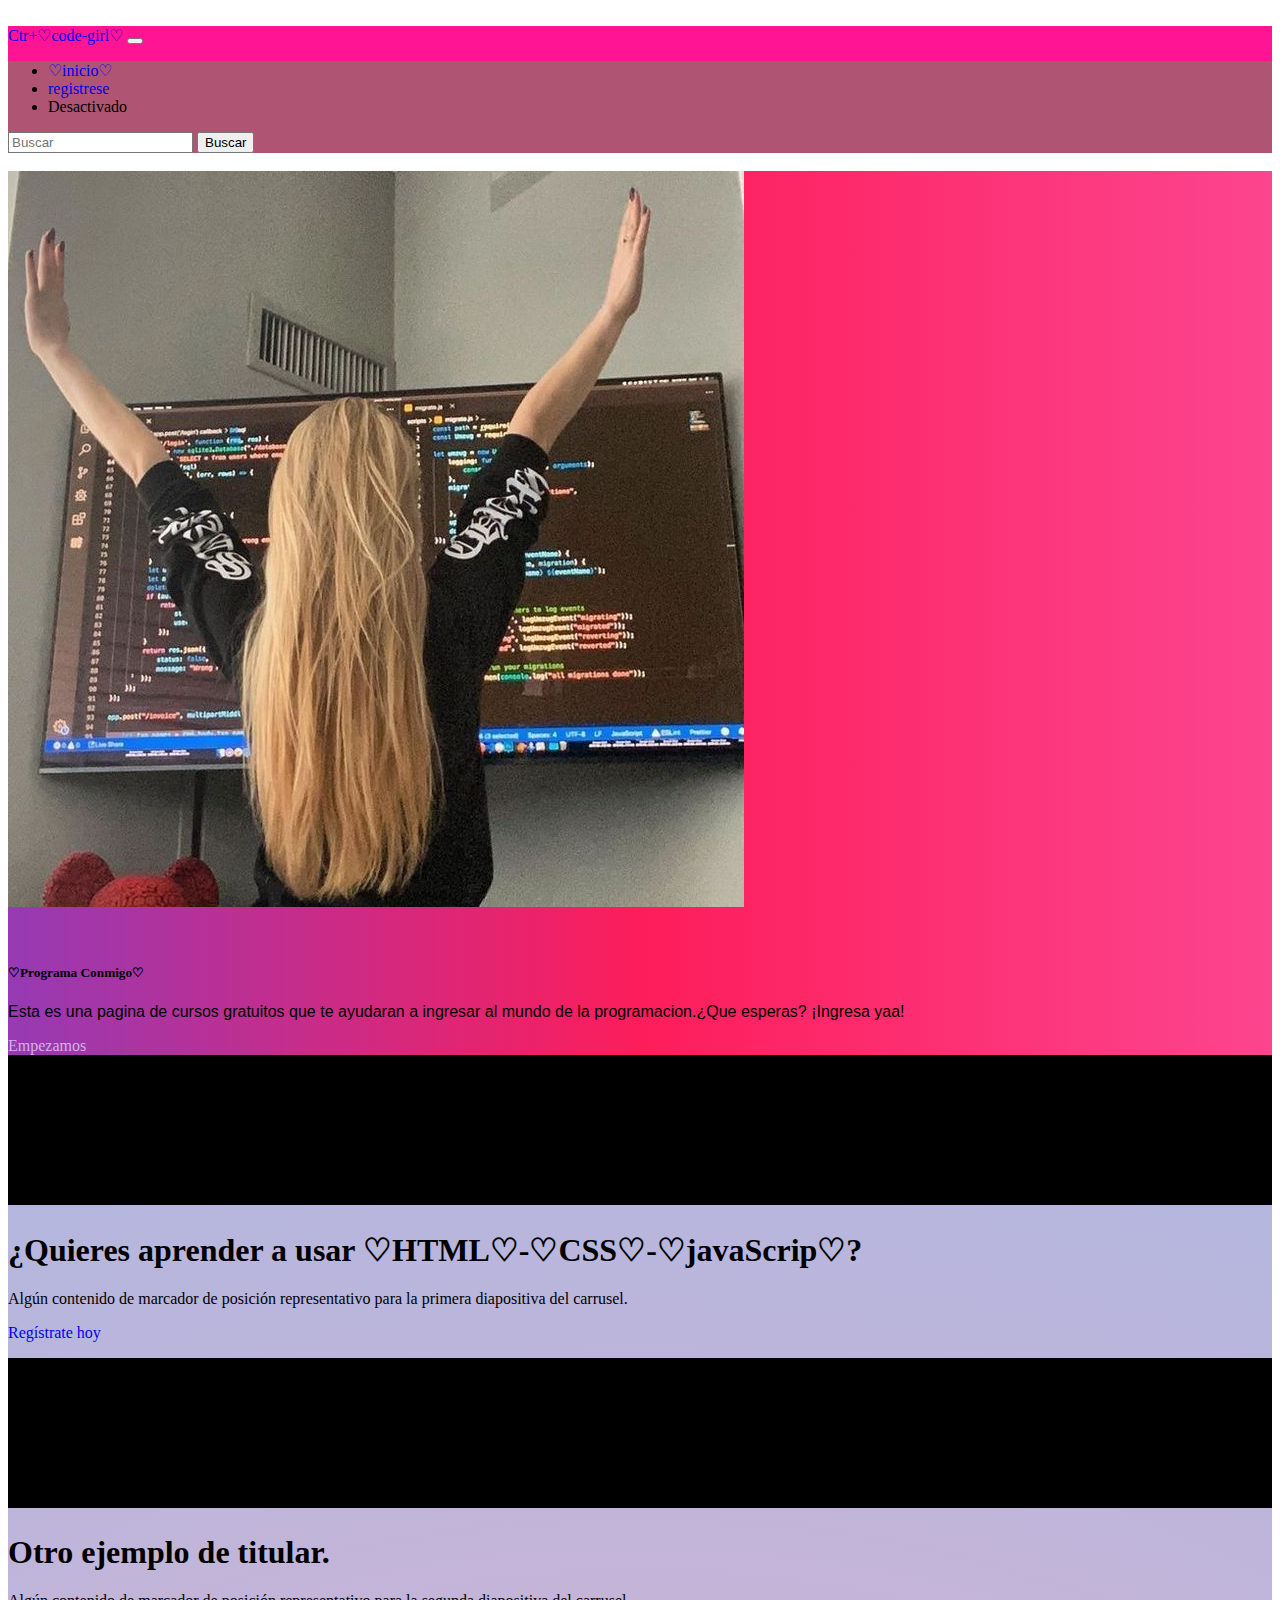
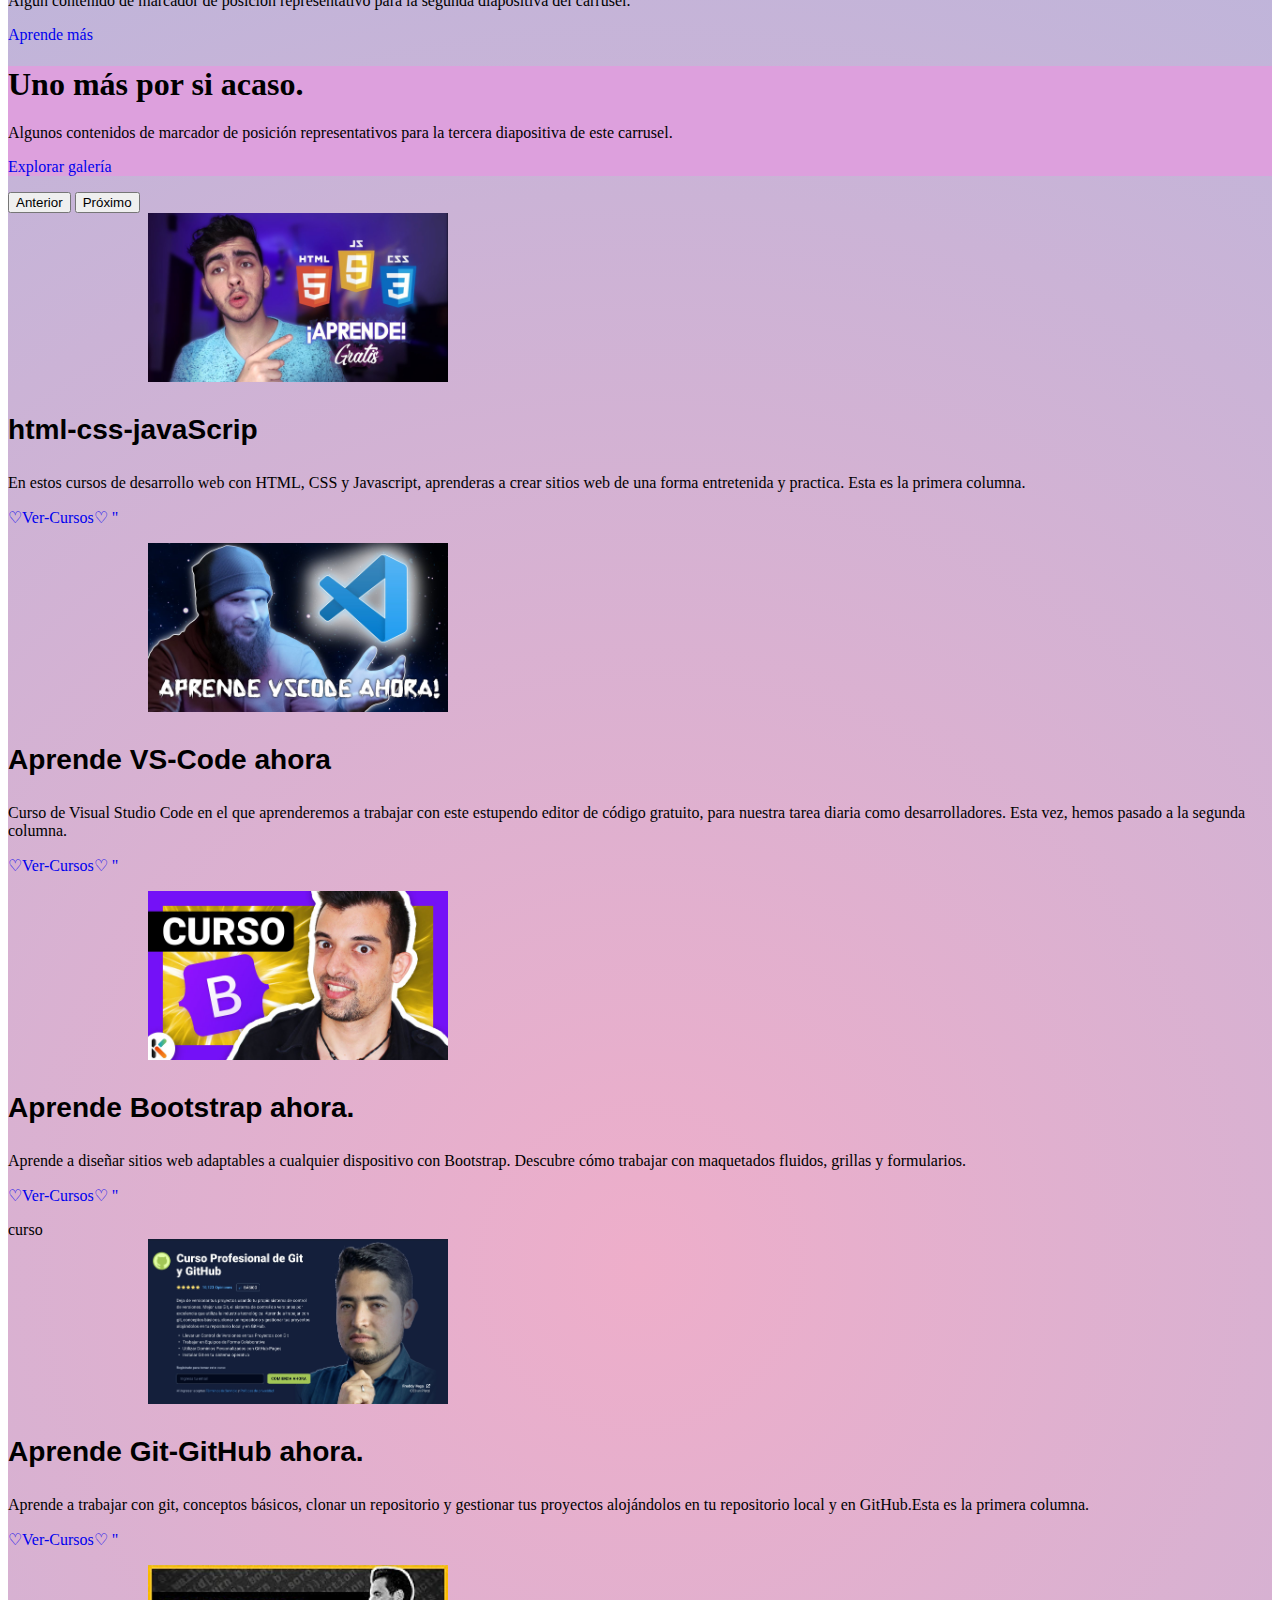
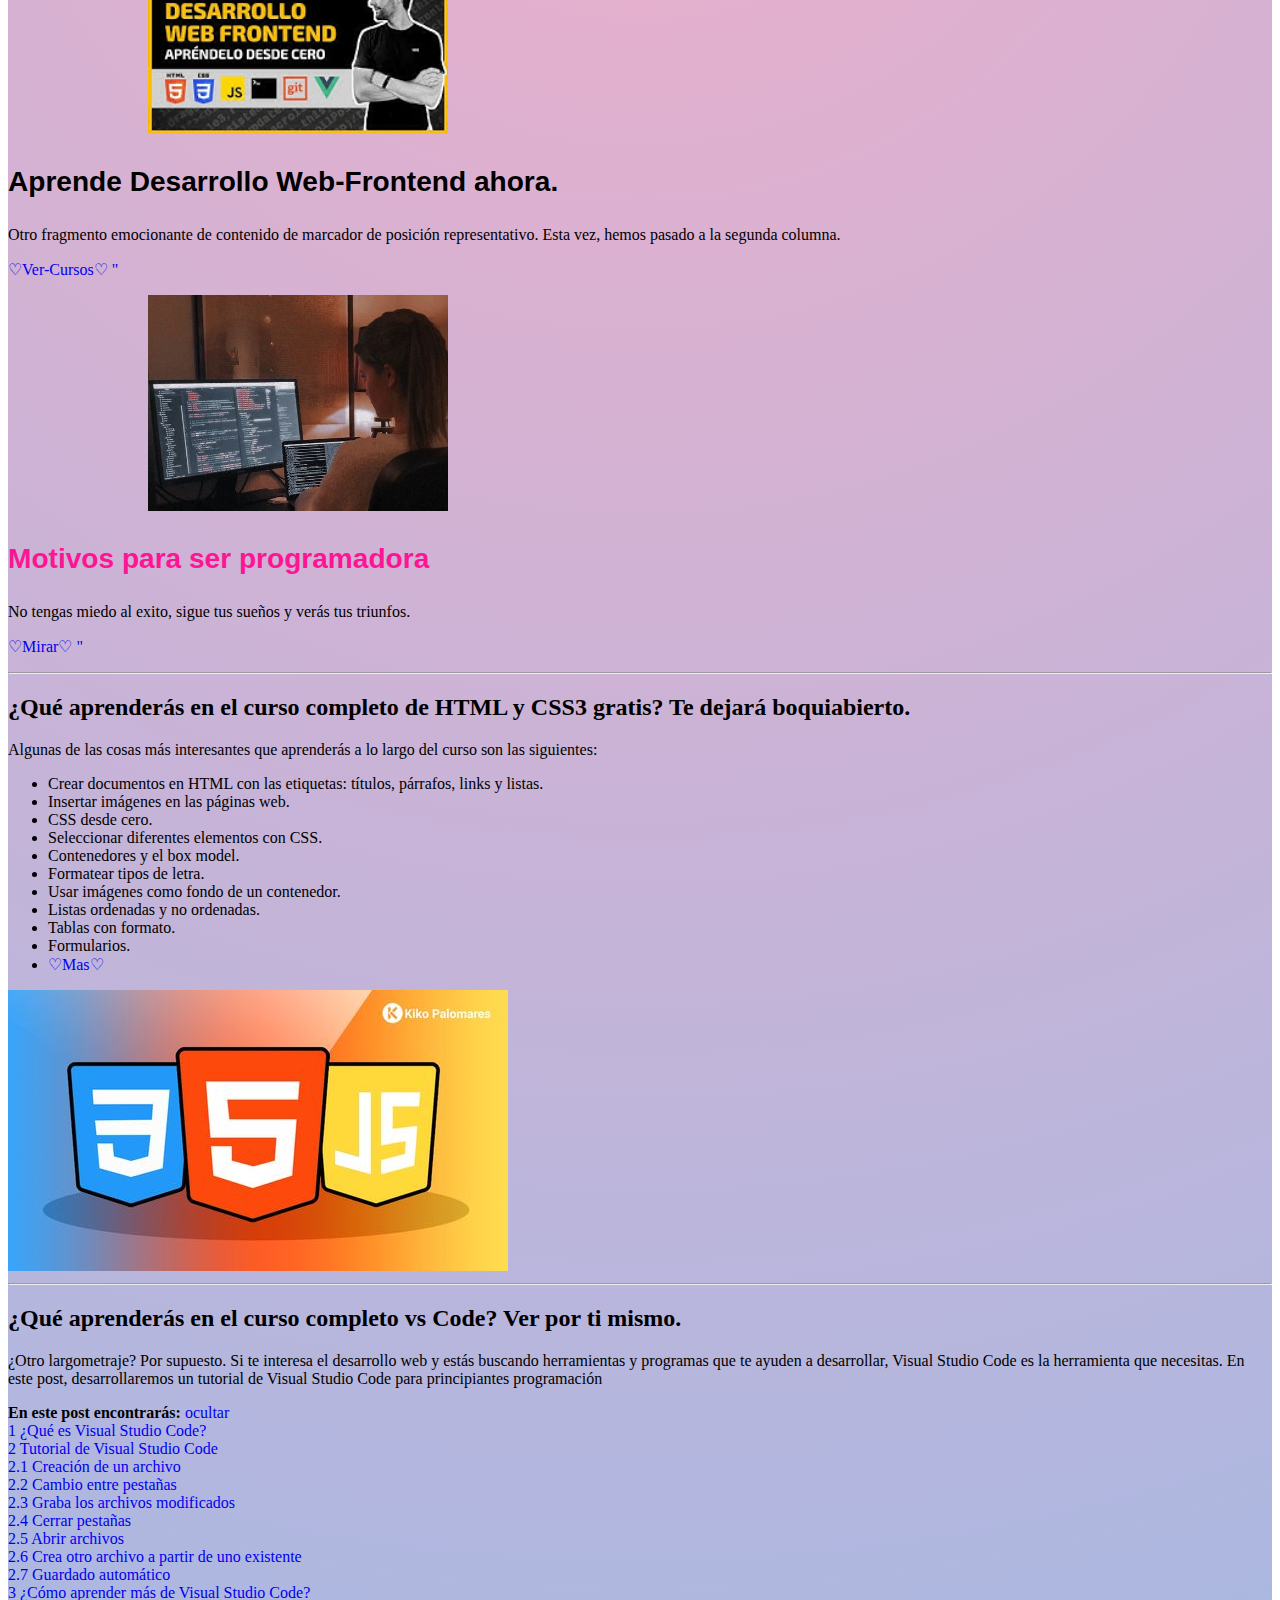
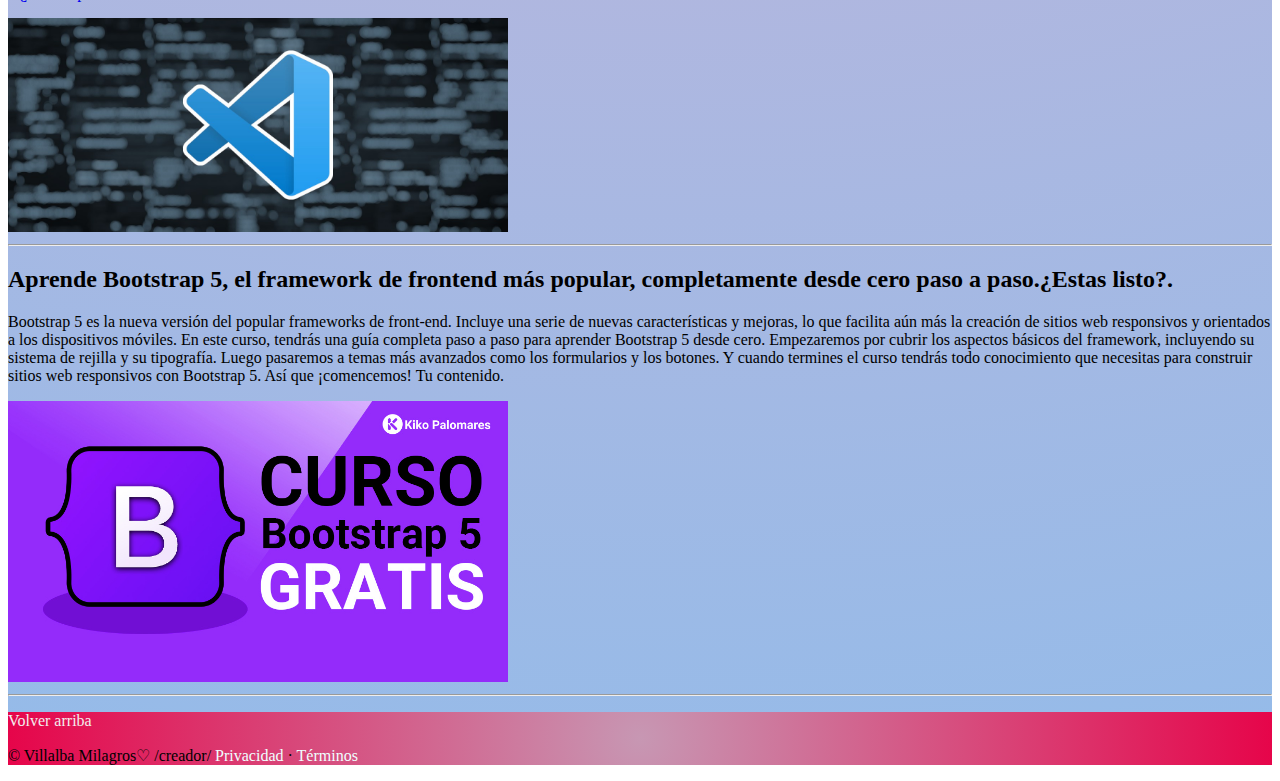
==== commit 96c7ab5b: "agresgue registro,e imagenes" ====
--- a/index.html
+++ b/index.html
@@ -14,6 +14,7 @@
 
 </head>
 <body>
+  <img class="img-svg" src="img.svg" alt="">
     
     <header data-bs-theme="dark" >
         <nav class="navbar navbar-expand-md navbar-dark fixed-top bg-dark ">
@@ -28,7 +29,7 @@
                   <a class="nav-link active" aria-current="page" href="#"><font style="vertical-align: inherit;"><font style="vertical-align: inherit;">♡inicio♡</font></font></a>
                 </li>
                 <li class="nav-item">
-                  <a class="nav-link" href="#"><font style="vertical-align: inherit;"><font style="vertical-align: inherit;">enlace</font></font></a>
+                  <a class="nav-link" href="registro.html"><font style="vertical-align: inherit;"><font style="vertical-align: inherit;">registrese</font></font></a>
                 </li>
                 <li class="nav-item">
                   <a class="nav-link disabled"><font style="vertical-align: inherit;"><font style="vertical-align: inherit;">Desactivado</font></font></a>
@@ -55,7 +56,8 @@
               <div  class="col-md-6 p-4 ps-md-0">
                 <h5  class="mt-0 "><br><br>♡Programa Conmigo♡</h5>
                 <p style="font-family:Arial, Helvetica, sans-serif;">Esta es una pagina de cursos gratuitos que te ayudaran a ingresar al mundo de la programacion.¿Que esperas? ¡Ingresa yaa!</p>
-                <a style="color: rgb(215, 176, 231); text-decoration: none;" href="index.html" class="stretched-link">Empezamos</a>
+                <a style="color: rgb(215, 176, 231); text-decoration: none;" href="#ftn1" class="stretched-link">Empezamos</a>
+                
               </div>
             </div>
           </article>
@@ -131,7 +133,7 @@
               <p><a class="btn btn-secondary" href="https://www.youtube.com/watch?v=fY_O1Fb-e5Y&list=PLnunbwZjHqMO-JII_HBf5TAzdzaBJP34w"><font style="vertical-align: inherit;"><font style="vertical-align: inherit;">♡Ver-Cursos♡ "</font></font></a></p>
             </div><!-- /.col-lg-4 -->
           </div><!-- /.row -->
-          
+          <a id="ftn1">curso</a>
           <!--segunto bloque de  cursos-->
           <div  class="row">
             <!--Freddy Vega(gitHub y git)-->
@@ -180,7 +182,7 @@
             </div>
            
             <div class="col-md-5">
-              <svg class="bd-placeholder-img bd-placeholder-img-lg featurette-image img-fluid mx-auto" width="500" height="500" xmlns="http://www.w3.org/2000/svg" role="img" aria-label="Marcador de posición: 500x500" preserveAspectRatio="xMidYMid slice" focusable="false"><title>Placeholder</title><rect width="100%" height="100%" fill="var(--bs-secondary-bg)"></rect><text x="50%" y="50%" fill="var(--bs-secondary-color)" dy=".3em">500x500</text></svg>
+              <img src="img/html-css-js.jpg" alt="">
             </div>
           </div>
                <!--vs code-->
@@ -242,7 +244,7 @@
                 </div></div></font></font></p>
             </div>
             <div class="col-md-5 order-md-1">
-              <svg class="bd-placeholder-img bd-placeholder-img-lg featurette-image img-fluid mx-auto" width="500" height="500" xmlns="http://www.w3.org/2000/svg" role="img" aria-label="Marcador de posición: 500x500" preserveAspectRatio="xMidYMid slice" focusable="false"><title>Placeholder</title><rect width="100%" height="100%" fill="var(--bs-secondary-bg)"></rect><text x="50%" y="50%" fill="var(--bs-secondary-color)" dy=".3em">500x500</text></svg>
+             <img style="width: 500px;" src="img/VSCode -orig.jpg" alt="">
             </div>
           </div>
       
@@ -254,7 +256,7 @@
               <p class="lead"><font style="vertical-align: inherit;"><font style="vertical-align: inherit;">Bootstrap 5 es la nueva versión del popular frameworks de front-end. Incluye una serie de nuevas características y mejoras, lo que facilita aún más la creación de sitios web responsivos y orientados a los dispositivos móviles. En este curso, tendrás una guía completa paso a paso para aprender Bootstrap 5 desde cero. </font><font style="vertical-align: inherit;">Empezaremos por cubrir los aspectos básicos del framework, incluyendo su sistema de rejilla y su tipografía. Luego pasaremos a temas más avanzados como los formularios y los botones. Y cuando termines el curso tendrás todo conocimiento que necesitas para construir sitios web responsivos con Bootstrap 5. Así que ¡comencemos! </font><font style="vertical-align: inherit;">Tu contenido.</font></font></p>
             </div>
             <div class="col-md-5">
-              <svg class="bd-placeholder-img bd-placeholder-img-lg featurette-image img-fluid mx-auto" width="500" height="500" xmlns="http://www.w3.org/2000/svg" role="img" aria-label="Marcador de posición: 500x500" preserveAspectRatio="xMidYMid slice" focusable="false"><title>Placeholder</title><rect width="100%" height="100%" fill="var(--bs-secondary-bg)"></rect><text x="50%" y="50%" fill="var(--bs-secondary-color)" dy=".3em">500x500</text></svg>
+              <img style="width: 500px;" src="img/bostrap.jpg" alt="">
             </div>
           </div>
       
--- a/style.css
+++ b/style.css
@@ -1,3 +1,5 @@
+
+
 header{
     background-color: palevioletred;
 }
